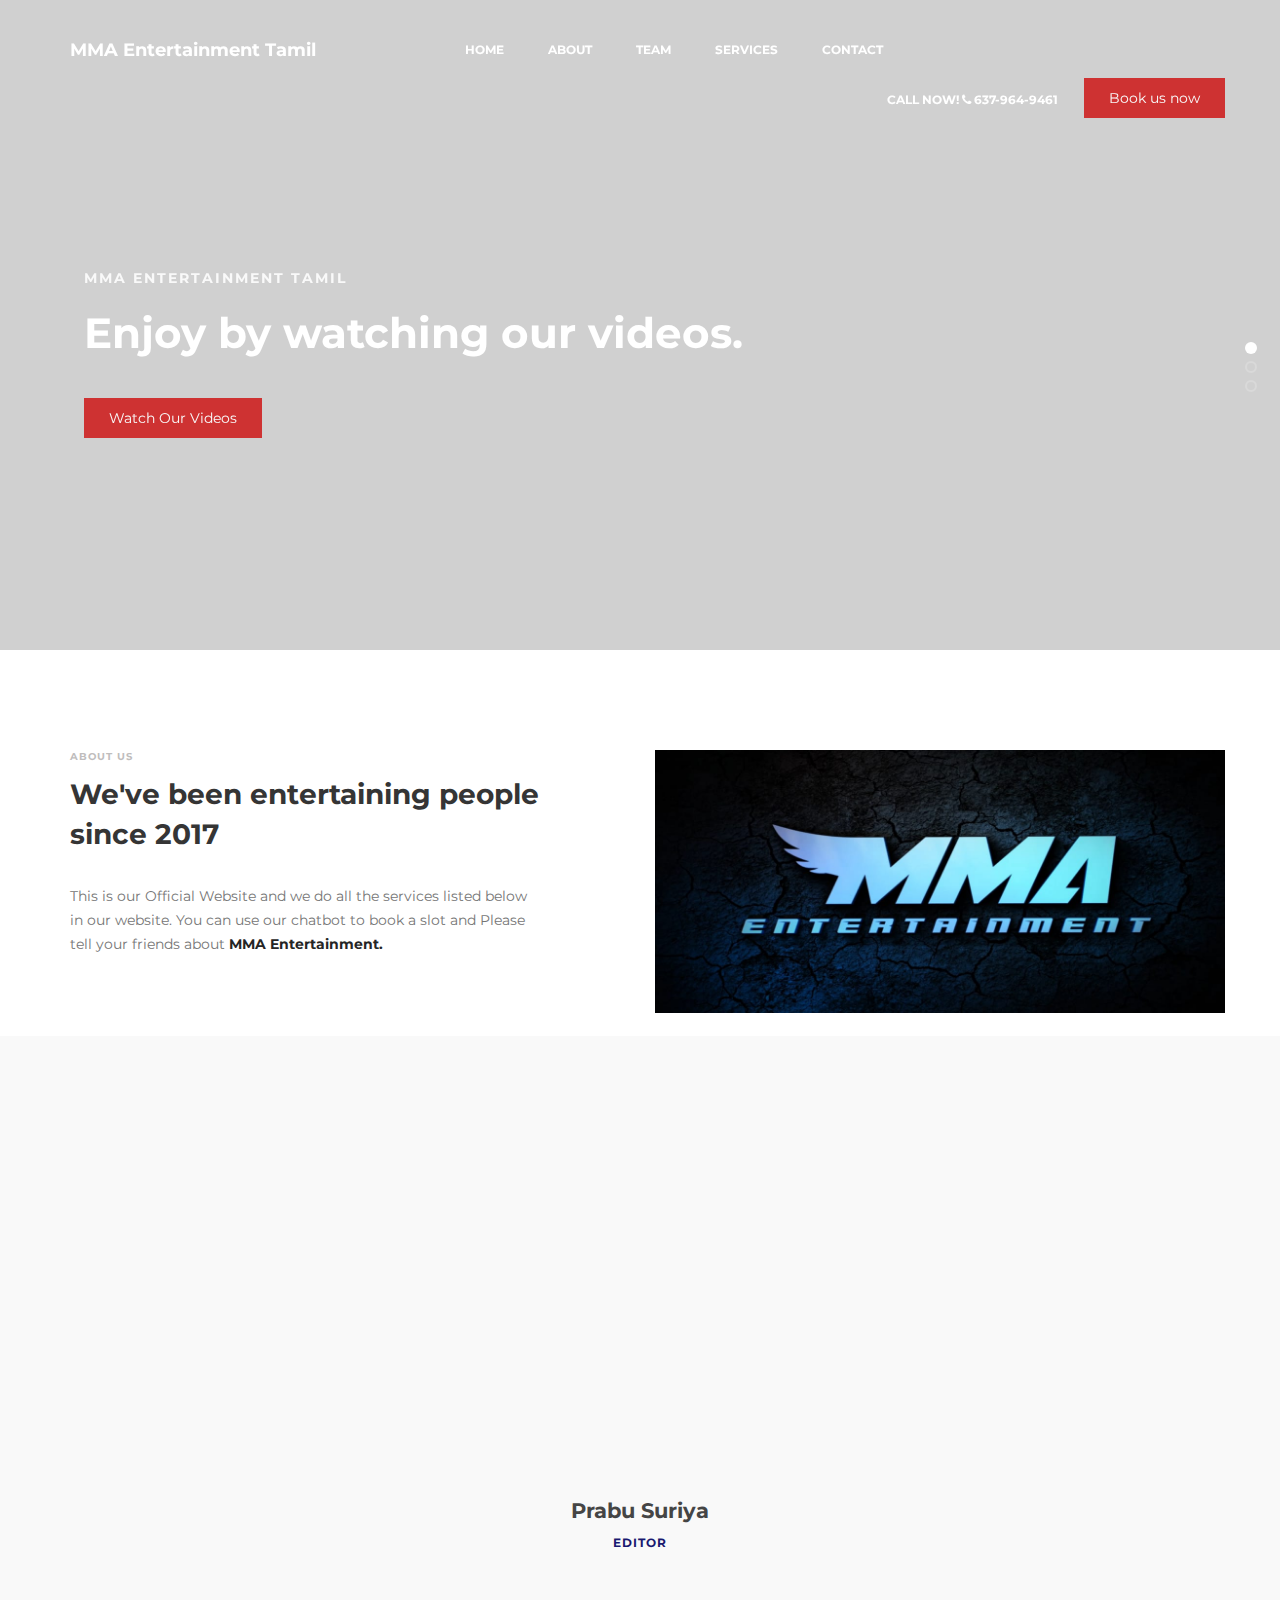
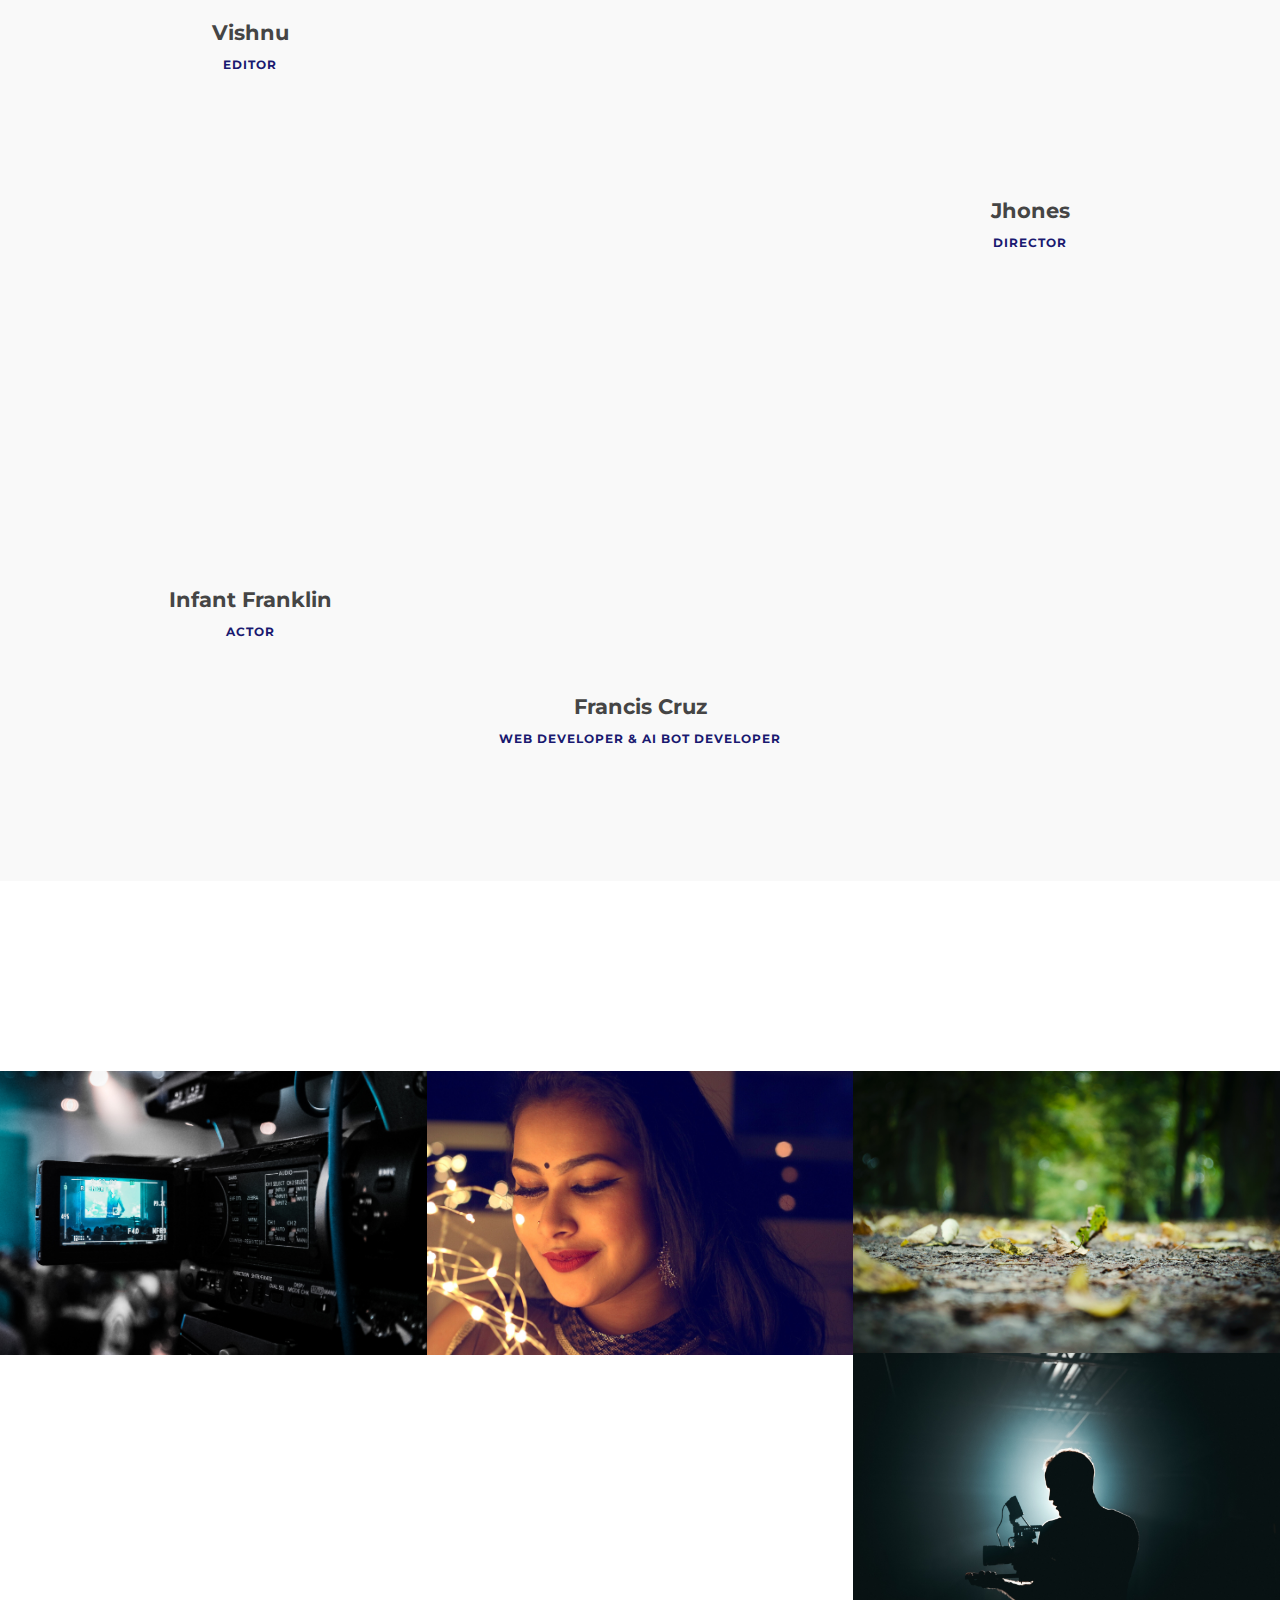
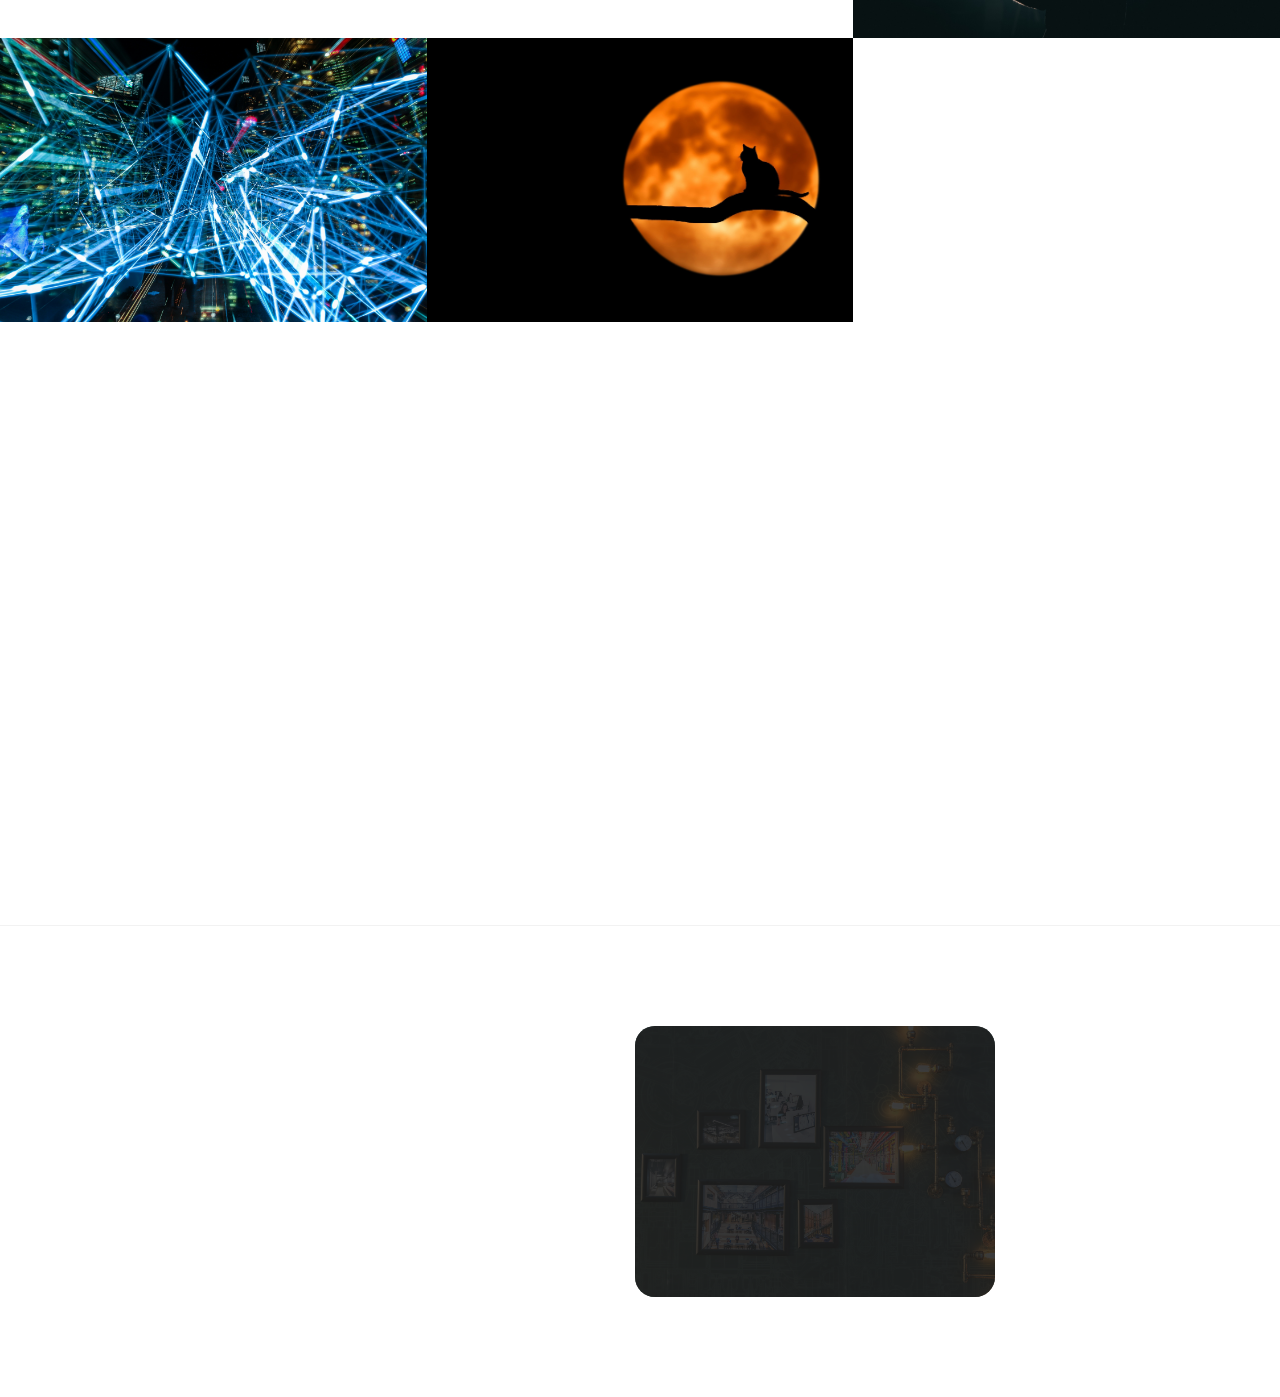
==== index.html @ 6ea84706 "Some changes" ====
<!DOCTYPE html>
<html lang="en">
<head>
     <!-- META CHARSET -->
    <meta charset="UTF-8" />
    <!-- META VIEWPORT -->
    <meta name="viewport" content="width=device-width, initial-scale=1.0" />
    <!-- META EDGE -->
    <meta http-equiv="X-UA-Compatible" content="ie=edge">
    <!-- META THEME -->
    <meta name="theme-color" content="#000000" />
    <!-- TITLE -->
    <title>MMA Entertainment Tamil| MMA Entertainment Tamil Official Website</title>
    <!-- META DESCRIPTION -->
    <meta name="description" content="வாய் விட்டு சிரித்தால் நோய் விட்டு போகும் - Smile out of your mouth.">
    <!-- META AUTHOR -->
    <meta name="author" content="MMA Entertainment">
    <!-- META ROBOTS -->
    <meta name="robots" content="index, nofollow">
    <!-- MANIFEST -->
    <link rel="manifest" href="manifest.json" />
    <link rel = "shortcut icon" type = "image/ico" href = "./images/favicon.ico" />

     <link rel="stylesheet" href="css/bootstrap.min.css">
     <link rel="stylesheet" href="css/font-awesome.min.css">
     <link rel="stylesheet" href="css/animate.css">
     <link rel="stylesheet" href="css/owl.carousel.css">
     <link rel="stylesheet" href="css/owl.theme.default.min.css">
     <link rel="stylesheet" href="css/magnific-popup.css">

     <!-- MAIN CSS -->
     <link rel="stylesheet" href="css/templatemo-style.css">

</head>
<body>

     <!-- PRE LOADER -->
     <section class="preloader">
          <div class="spinner">

               <span class="spinner-rotate"></span>
               
          </div>
     </section>


     <!-- MENU -->
     <section class="navbar custom-navbar navbar-fixed-top" role="navigation">
          <div class="container">

               <div class="navbar-header">
                    <button class="navbar-toggle" data-toggle="collapse" data-target=".navbar-collapse">
                         <span class="icon icon-bar"></span>
                         <span class="icon icon-bar"></span>
                         <span class="icon icon-bar"></span>
                    </button>

                    <!-- lOGO TEXT HERE -->
                    <a href="index.html" class="navbar-brand">MMA Entertainment Tamil</a>
               </div>

               <!-- MENU LINKS -->
               <div class="collapse navbar-collapse">
                    <ul class="nav navbar-nav navbar-nav-first">
                         <li><a href="#home" class="smoothScroll">Home</a></li>
                         <li><a href="#about" class="smoothScroll">About</a></li>
                         <li><a href="#team" class="smoothScroll">Team</a></li>
                         <li><a href="#menu" class="smoothScroll">Services</a></li>
                         <li><a href="#contact" class="smoothScroll">Contact</a></li>
                    </ul>

                    <ul class="nav navbar-nav navbar-right">
                         <li><a href="tel:6379649461">Call Now! <i class="fa fa-phone"></i> 637-964-9461</a></li>
                         <a href="#footer" class="section-btn">Book us now</a>
                    </ul>
               </div>

          </div>
     </section>


     <!-- HOME -->
     <section id="home" class="slider" data-stellar-background-ratio="0.5">
          <div class="row">

                    <div class="owl-carousel owl-theme">
                         <div class="item item-first">
                              <div class="caption">
                                   <div class="container">
                                        <div class="col-md-8 col-sm-12">
                                             <h3>MMA Entertainment Tamil </h3>
                                             <h1>Enjoy by watching our videos.</h1>
                                             <a href="#menu" class="section-btn btn btn-default smoothScroll">Watch Our Videos</a>
                                        </div>
                                   </div>
                              </div>
                         </div>

                         <div class="item item-second">
                              <div class="caption">
                                   <div class="container">
                                        <div class="col-md-8 col-sm-12">
                                             <h3>MMA Entertainment Tamil</h3>
                                             <h1>Our mission is to provide an unforgettable experience</h1>
                                             <a href="#team" class="section-btn btn btn-default smoothScroll">Meet our Team</a>
                                        </div>
                                   </div>
                              </div>
                         </div>

                         <div class="item item-third">
                              <div class="caption">
                                   <div class="container">
                                        <div class="col-md-8 col-sm-12">
                                             <h3>MMA Entertainment Tamil</h3>
                                             <h1>Book us with our chatbot.</h1>
                                             <a href="#contact" class="section-btn btn btn-default smoothScroll">Contact Us</a>
                                        </div>
                                   </div>
                              </div>
                         </div>
                    </div>

          </div>
     </section>

     <!-- ABOUT -->
     <section id="about" data-stellar-background-ratio="0.5">
          <div class="container">
               <div class="row">

                    <div class="col-md-6 col-sm-12">
                         <div class="about-info">
                              <div class="section-title wow fadeInUp" data-wow-delay="0.2s">
                                   <h4>About US</h4>
                                   <h2>We've been entertaining people since 2017</h2>
                              </div>

                              <div class="wow fadeInUp" data-wow-delay="0.4s">
                                   <p>This is our Official Website and we do all the services listed below in our website. You can use our chatbot to book a slot and Please tell your friends about <a href="https://www.youtube.com/c/MMAEntertainment" target="_blank"><b>MMA Entertainment.</b></a></p>
                              </div>
                         </div>
                    </div>

                    <div class="col-md-6 col-sm-12">
                         <div class="wow fadeInUp about-image" data-wow-delay="0.6s">
                              <img src="images/about-image.jpg" class="img-responsive" alt="MMA Entertainment Tamil">
                         </div>
                    </div>
                    
               </div>
          </div>
     </section>


     <!-- TEAM -->
     <section id="team" data-stellar-background-ratio="0.5">
          <div class="container">
               <div class="row">

                    <div class="col-md-12 col-sm-12">
                         <div class="section-title wow fadeInUp" data-wow-delay="0.1s">
                              <h2>Meet our Team</h2>
                              <!-- <h4>They are nice &amp; friendly</h4> -->
                         </div>
                    </div>

                    <div class="col-md-4 col-sm-4">
                         <div class="team-thumb wow fadeInUp" data-wow-delay="0.2s">
                              <img src="images/team-image1.png" class="img-responsive" alt="">
                                   <div class="team-hover">
                                        <div class="team-item">
                                             <h4>Editor</h4> 
                                             <ul class="social-icon">
                                                  <li><a href="https://www.instagram.com/jesh143forever/" target="_blank" class="fa fa-instagram"></a></li>
                                                  <li><a href="https://twitter.com/mma_ent_tamil" target="_blank" class="fa fa-twitter"></a></li>
                                                  <li><a href="#" class="fa fa-envelope-o"></a></li>
                                             </ul>
                                        </div>
                                   </div>
                         </div>
                         <div class="team-info">
                              <h3>Vishnu</h3>
                              <p>Editor</p>
                         </div>
                    </div>

                    <div class="col-md-4 col-sm-4">
                         <div class="team-thumb wow fadeInUp" data-wow-delay="0.4s">
                              <img src="images/team-image2.jpg" class="img-responsive" alt="">
                                   <div class="team-hover">
                                        <div class="team-item">
                                             <h4>Editor</h4>
                                             <ul class="social-icon">
                                                  <li><a href="https://www.instagram.com/prabu_suriya_/" target="_blank" class="fa fa-instagram"></a></li>
                                                  <li><a href="https://twitter.com/mma_ent_tamil" target="_blank" class="fa fa-twitter"></a></li>
                                                  <li><a href="mailto: maatunmaranaadi78@gmail.com" target="_blank" class="fa fa-envelope-o"></a></li>
                                             </ul>
                                        </div>
                                   </div>
                         </div>
                         <div class="team-info">
                              <h3>Prabu Suriya</h3>
                              <p>Editor</p>
                         </div>
                    </div>

                    <div class="col-md-4 col-sm-4">
                         <div class="team-thumb wow fadeInUp" data-wow-delay="0.6s">
                              <img src="images/team-image3.jpg" class="img-responsive" alt="">
                                   <div class="team-hover">
                                        <div class="team-item">
                                             <h4>Director</h4>
                                             <ul class="social-icon">
                                                  <li><a href="https://www.instagram.com/jhones_mma/" target="_blank" class="fa fa-instagram"></a></li>
                                                  <li><a href="https://twitter.com/mma_ent_tamil" target="_blank" class="fa fa-twitter"></a></li>
                                                  <li><a href="#" class="fa fa-envelope-o"></a></li>
                                             </ul>
                                        </div>
                                   </div>
                         </div>
                         <div class="team-info">
                              <h3>Jhones</h3>
                              <p>Director</p>
                         </div>
                    </div>

                    <div class="col-md-4 col-sm-4">
                         <div class="team-thumb wow fadeInUp" data-wow-delay="0.6s">
                              <img src="images/team-image4.jpg" class="img-responsive" alt="">
                                   <div class="team-hover">
                                        <div class="team-item">
                                             <h4>Actor</h4>
                                             <ul class="social-icon">
                                                  <li><a href="https://www.instagram.com/infantfranklin888/" target="_blank" class="fa fa-instagram"></a></li>
                                                  <li><a href="https://twitter.com/mma_ent_tamil" target="_blank" class="fa fa-twitter"></a></li>
                                                  <li><a href="#" class="fa fa-envelope-o"></a></li>
                                             </ul>
                                        </div>
                                   </div>
                         </div>
                         <div class="team-info">
                              <h3>Infant Franklin</h3>
                              <p>Actor</p>
                         </div>
                    </div>
                    
                    <div class="col-md-4 col-sm-4">
                         <div class="team-thumb wow fadeInUp" data-wow-delay="0.6s">
                              <img src="images/team-image5.jpg" class="img-responsive" alt="">
                                   <div class="team-hover">
                                        <div class="team-item">
                                             <h4>Web Developer &amp; AI Bot Developer</h4>
                                             <ul class="social-icon">
                                                  <li><a href="https://www.instagram.com/its_me_ajf013/" target="_blank" class="fa fa-instagram"></a></li>
                                                  <li><a href="https://twitter.com/Itsme_Ajf013" target="_blank" class="fa fa-twitter"></a></li>
                                                  <li><a href="mailto: cruzmma2021@gmail.com" target="_blank" class="fa fa-envelope-o"></a></li>
                                                  <li><a href="https://www.linkedin.com/in/ajf013-francis-cruz" target="_blank" class="fa fa-linkedin-square"></a></li>
                                                  <li><a href="https://github.com/ajf013" target="_blank" class="fa fa-github"></a></li>
                                                  <li><a href="https://franciscruz.netlify.app/" target="_blank" class="fa fa-google"></a></li>
                                             </ul>
                                        </div>
                                   </div>
                         </div>
                         <div class="team-info">
                              <h3>Francis Cruz</h3>
                              <p>Web Developer &amp; AI Bot Developer</p>
                         </div>
                    </div>
                    
               </div>
          </div>
     </section>


     <!-- MENU-->
     <section id="menu" data-stellar-background-ratio="0.5">
          <div class="container">
               <div class="row">

                    <div class="col-md-12 col-sm-12">
                         <div class="section-title wow fadeInUp" data-wow-delay="0.1s">
                              <h2>Our Services</h2>
                              <!-- <h4>Tea Time &amp; Dining</h4> -->
                         </div>
                    </div>

                    <div class="col-md-4 col-sm-6">
                         <!-- MENU THUMB -->
                         <div class="menu-thumb">
                              <a href="images/menu-image1.jpg" class="image-popup" title="Event Shoot">
                                   <img src="images/menu-image1.jpg" class="img-responsive" alt="Event Shoot">

                                   <div class="menu-info">
                                        <div class="menu-item">
                                             <h3>Event Shoot</h3>
                                             <!-- <p>Tomato / Eggs / Sausage</p> -->
                                        </div>
                                        <!-- <div class="menu-price">
                                             <span>$25</span>
                                        </div> -->
                                   </div>
                              </a>
                         </div>
                    </div>

                    <div class="col-md-4 col-sm-6">
                         <!-- MENU THUMB -->
                         <div class="menu-thumb">
                              <a href="images/menu-image2.jpg" class="image-popup" title="AD Shoot">
                                   <img src="images/menu-image2.jpg" class="img-responsive" alt="AD Shoot">

                                   <div class="menu-info">
                                        <div class="menu-item">
                                             <h3>AD Shoot</h3>
                                  <!-- <p>Tomato / Eggs / Sausage</p> -->
                                        </div>
                                        <!-- <div class="menu-price">
                                             <span>$18</span>
                                        </div> -->
                                   </div>
                              </a>
                         </div>
                    </div>

                    <div class="col-md-4 col-sm-6">
                         <!-- MENU THUMB -->
                         <div class="menu-thumb">
                              <a href="images/menu-image3.jpg" class="image-popup" title="Photography">
                                   <img src="images/menu-image3.jpg" class="img-responsive" alt="Photography">

                                   <div class="menu-info">
                                        <div class="menu-item">
                                             <h3>Photography</h3>
                                  <!-- <p>Tomato / Eggs / Sausage</p> -->
                                        </div>
                                        <!-- <div class="menu-price">
                                             <span>$34</span>
                                        </div> -->
                                   </div>
                              </a>
                         </div>
                    </div>

                    <div class="col-md-4 col-sm-6">
                         <!-- MENU THUMB -->
                         <div class="menu-thumb">
                              <a href="images/menu-image4.jpg" class="image-popup" title="Editing">
                                   <img src="images/menu-image4.jpg" class="img-responsive" alt="Editing">

                                   <div class="menu-info">
                                        <div class="menu-item">
                                             <h3>Editing</h3>    
                                  <!-- <p>Tomato / Eggs / Sausage</p> -->
                                        </div>
                                        <!-- <div class="menu-price">
                                             <span>$28</span>
                                        </div> -->
                                   </div>
                              </a>
                         </div>
                    </div>

                    <div class="col-md-4 col-sm-6">
                         <!-- MENU THUMB -->
                         <div class="menu-thumb">
                              <a href="images/menu-image5.jpg" class="image-popup" title="VFX">
                                   <img src="images/menu-image5.jpg" class="img-responsive" alt="VFX">

                                   <div class="menu-info">
                                        <div class="menu-item">
                                             <h3>VFX</h3>
                                             <!-- <p>Tomato / Eggs / Sausage</p> -->
                                        </div>
                                        <!-- <div class="menu-price">
                                             <span>$46</span>
                                        </div> -->
                                   </div>
                              </a>
                         </div>
                    </div>

                    <div class="col-md-4 col-sm-6">
                         <!-- MENU THUMB -->
                         <div class="menu-thumb">
                              <a href="images/menu-image6.jpg" class="image-popup" title="Animation (2D & 3D)">
                                   <img src="images/menu-image6.jpg" class="img-responsive" alt="Animation (2D & 3D)">

                                   <div class="menu-info">
                                        <div class="menu-item">
                                             <h3>Animation (2D & 3D)</h3> 
                                             <!-- <p>Tomato / Eggs / Sausage</p> -->
                                        </div>
                                        <!-- <div class="menu-price">
                                             <span>$30</span>
                                        </div> -->
                                   </div>
                              </a>
                         </div>
                    </div>


               </div>
          </div>
     </section>


     <!-- TESTIMONIAL -->
     <!-- <section id="testimonial" data-stellar-background-ratio="0.5">
          <div class="overlay"></div>
          <div class="container">
               <div class="row">

                    <div class="col-md-12 col-sm-12">
                         <div class="section-title wow fadeInUp" data-wow-delay="0.1s">
                              <h2>Testimonials</h2>
                         </div>
                    </div>  

                    <div class="col-md-offset-2 col-md-8 col-sm-12">
                         <div class="owl-carousel owl-theme">
                              <div class="item">
                                   <p>Integer posuere erat a ante venenatis dapibus posuere velit aliquet. Maecenas faucibus mollis interdum ullamcorper nulla non.</p>
                                        <div class="tst-author">
                                             <h4>Digital Carlson</h4>
                                             <span>Pharetra quam sit amet</span>
                                        </div>
                              </div>

                              <div class="item">
                                   <p>Pellentesque habitant morbi tristique senectus et netus et malesuada fames ac turpis egestas. Sed vestibulum orci quam.</p>
                                        <div class="tst-author">
                                             <h4>Johnny Stephen</h4>
                                             <span>Magna nisi porta ligula</span>
                                        </div>
                              </div>

                              <div class="item">
                                   <p>Vivamus aliquet felis eu diam ultricies congue. Morbi porta lorem nec consectetur porta quis dui elit habitant morbi.</p>
                                        <div class="tst-author">
                                             <h4>Jessie White</h4>
                                             <span>Vitae lacinia augue urna quis</span>
                                        </div>
                              </div>

                         </div>
                    </div>

               </div>
          </div>
     </section>   -->


     <!-- CONTACT -->
     <section id="contact" data-stellar-background-ratio="0.5">
          <div class="container">
               <div class="row">
	<!-- How to change your own map point
            1. Go to Google Maps
            2. Click on your location point
            3. Click "Share" and choose "Embed map" tab
            4. Copy only URL and paste it within the src="" field below
	-->
                    <div class="wow fadeInUp col-md-6 col-sm-12" data-wow-delay="0.4s">
                         <div id="google-map">
                              <iframe src="https://www.google.com/maps/embed?pb=!1m18!1m12!1m3!1d3914.2219300971037!2d76.95575131418548!3d11.171197254838875!2m3!1f0!2f0!3f0!3m2!1i1024!2i768!4f13.1!3m3!1m2!1s0x3ba8f1aa79665c83%3A0x77061c562d8367d8!2sMMA%20Entertainment%20Tamil!5e0!3m2!1sen!2sin!4v1621057404945!5m2!1sen!2sin" width="600" height="450" style="border:0;" allowfullscreen="" loading="lazy"></iframe>
                         </div>
                    </div>    

                    <div class="col-md-6 col-sm-12">

                         <div class="col-md-12 col-sm-12">
                              <div class="section-title wow fadeInUp" data-wow-delay="0.1s">
                                   <h2>Contact Us</h2>
                              </div>
                         </div>

                         <!-- CONTACT FORM -->
                         <form action="https://submit-form.com/WLGhs0XL" target="_blank" method="post" class="wow fadeInUp" id="contact-form" role="form" data-wow-delay="0.8s">

                              <!-- IF MAIL SENT SUCCESSFUL  // connect this with custom JS -->
                              <h6 class="text-success">Your message has been sent successfully.</h6>
                              
                              <!-- IF MAIL NOT SENT -->
                              <h6 class="text-danger">E-mail must be valid and message must be longer than 1 character.</h6>

                              <div class="col-md-6 col-sm-6">
                                   <input type="text" class="form-control" id="cf-name" name="name" placeholder="Full name">
                              </div>

                              <div class="col-md-6 col-sm-6">
                                   <input type="email" class="form-control" id="cf-email" name="email" placeholder="Email address">
                              </div>

                              <div class="col-md-12 col-sm-12">
                                   <input type="text" class="form-control" id="cf-subject" name="subject" placeholder="Subject">

                                   <textarea class="form-control" rows="6" id="cf-message" name="message" placeholder="Tell about your feedback"></textarea>

                                   <button type="submit" class="form-control" id="cf-submit" name="submit">Send Message</button>
                              </div>
                         </form>
                    </div>

               </div>
          </div>
     </section>          


     <!-- FOOTER -->
     <footer id="footer" data-stellar-background-ratio="0.5">
          <div class="container">
               <div class="row">

                    <div class="col-md-3 col-sm-8">
                         <div class="footer-info">
                              <div class="section-title">
                                   <h2 class="wow fadeInUp" data-wow-delay="0.2s">Find us</h2>
                              </div>
                              <address class="wow fadeInUp" data-wow-delay="0.4s">
                                   <p>MMA Studio,<br> Veerapandi Pirivu, <br>Coimbatore-19, <br>Tamil Nadu</p>
                              </address>
                         </div>
                    </div>

                    <div class="col-md-3 col-sm-8">
                         <div class="footer-info">
                              <div class="section-title">
                                   <h2 class="wow fadeInUp" data-wow-delay="0.2s"></h2>
                              </div>
                              <address class="wow fadeInUp" data-wow-delay="0.4s">
                                   <p>Phone: 8072926158 | 9524154649</p>
                                   <p>Email:<a href="mailto:maatunamaranaadi78@gmail.com">MMA Entertainment Tamil</a></p>
                              </address>
                         </div>
                    </div>

                    <div class="col-md-4 col-sm-8">
                         <div class="footer-info footer-open-hour">
                              <div class="section-title">
                                   <h2 class="wow fadeInUp" data-wow-delay="0.2s">Open Hours</h2>
                              </div>
                              <div class="wow fadeInUp" data-wow-delay="0.4s">
                                   <p>Sunday: Closed</p>
                                   <div>
                                        <strong>Monday to Friday</strong>
                                        <p>9:00 AM - 5:30 PM</p>
                                   </div>
                                   <div>
                                        <strong>Saturday</strong>
                                        <p>10:00 AM - 5:00 PM</p>
                                   </div>
                              </div>
                         </div>
                    </div>

                    <div class="col-md-2 col-sm-4">
                         <ul class="wow fadeInUp social-icon" data-wow-delay="0.4s">
                              <li><a href="https://www.instagram.com/mma_entertainment_tamil/" target="_blank" class="fa fa-instagram"></a></li>
                              <li><a href="https://twitter.com/mma_ent_tamil" target="_blank" class="fa fa-twitter"></a></li>
                              <li><a href="mailto: maatunamaranaadi78@gmail.com" target="_blank" class="fa fa-envelope-o"></a></li>
                         </ul>

                         <div class="wow fadeInUp copyright-text" data-wow-delay="0.8s"> 
                              <p><br>Copyright &copy; 2021 <br>MMA Entertainment Tamil 
                              
                              <!-- <br><br>Design: <a rel="nofollow" href="http://templatemo.com" target="_parent">TemplateMo</a></p> -->
                         </div>
                    </div>
                    
               </div>
          </div>
     </footer>


     <!-- SCRIPTS -->
     <script src="js/jquery.js"></script>
     <script src="js/bootstrap.min.js"></script>
     <script src="js/jquery.stellar.min.js"></script>
     <script src="js/wow.min.js"></script>
     <script src="js/owl.carousel.min.js"></script>
     <script src="js/jquery.magnific-popup.min.js"></script>
     <script src="js/smoothscroll.js"></script>
     <script src="js/custom.js"></script>
     
     
     <script>(function(w, d) { w.CollectId = "607fb729b9c6e14b50d6be73"; var h = d.head || d.getElementsByTagName("head")[0]; var s = d.createElement("script"); s.setAttribute("type", "text/javascript"); s.async=true; s.setAttribute("src", "https://collectcdn.com/launcher.js"); h.appendChild(s); })(window, document);</script>
</body>
</html>
---- css/templatemo-style.css ----
@import url('https://fonts.googleapis.com/css?family=Montserrat:400,700');

  body {
    background: #ffffff;
    font-family: 'Montserrat', sans-serif;
    overflow-x: hidden;
  }



  /*---------------------------------------
     TYPOGRAPHY              
  -----------------------------------------*/

  h1,h2,h3,h4,h5,h6 {
    font-weight: bold;
    line-height: inherit;
  }

  h1 {
    color: #252525;
    font-size: 3em;
    line-height: 50px;
  }

  h2 {
    color: #353535;
    font-size: 2em;
    padding-bottom: 10px;
  }

  h3 {
    font-size: 1.5em;
    margin-bottom: 0;
  }

  h3,
  h3 a {
    color: #454545;
  }

  p {
    color: #757575;
    font-size: 14px;
    font-weight: normal;
    line-height: 24px;
  }



  /*---------------------------------------
     GENERAL               
  -----------------------------------------*/

  html{
    -webkit-font-smoothing: antialiased;
  }

  a {
    color: #252525;
    -webkit-transition: 0.5s;
    transition: 0.5s;
    text-decoration: none !important;
  }

  a:hover, a:active, a:focus {
    color: #ce3232;
    outline: none;
  }

  ::-webkit-scrollbar{
    width: 4px;
    height: 3px;
  }

  ::-webkit-scrollbar-thumb {
    cursor: pointer;
    background: #000000;
  }

  .section-title {
    padding-bottom: 40px;
  }

  .section-title h2 {
    margin: 0;
  }

  .section-title h4 {
    color: #bfbdbd;
    font-size: 10px;
    letter-spacing: 1px;
    text-transform: uppercase;
    margin-top: 0;
  }

  .overlay {
    background: rgba(0,0,0,0.5);
    position: absolute;
    top: 0;
    right: 0;
    bottom: 0;
    left: 0;
    width: 100%;
    height: 100%;
  }

  section {
    position: relative;
    padding: 100px 0;
  }

  #team, 
  #menu,
  #testimonial {
    text-align: center;
  }

  .about-image img,
  .team-thumb img {
    width: 100%;
  }
  
  #google-map iframe {
    border: 0;
    width: 100%;
    height: 390px;
  }



  /*---------------------------------------
     BUTTONS               
  -----------------------------------------*/

  .section-btn {
    background: #ce3232;
    border-radius: 0;
    border: 0;
    color: #f9f9f9;
    font-size: inherit;
    font-weight: normal;
    padding: 10px 25px;
    transition: 0.5s 0.2s;
  }



  /*---------------------------------------
       PRE LOADER              
  -----------------------------------------*/

  .preloader {
    position: fixed;
    top: 0;
    left: 0;
    width: 100%;
    height: 100%;
    z-index: 99999;
    display: flex;
    flex-flow: row nowrap;
    justify-content: center;
    align-items: center;
    background: none repeat scroll 0 0 #ffffff;
  }

  .spinner {
    border: 1px solid transparent;
    border-radius: 3px;
    position: relative;
  }

  .spinner:before {
    content: '';
    box-sizing: border-box;
    position: absolute;
    top: 50%;
    left: 50%;
    width: 45px;
    height: 45px;
    margin-top: -10px;
    margin-left: -10px;
    border-radius: 50%;
    border: 1px solid #575757;
    border-top-color: #ffffff;
    animation: spinner .9s linear infinite;
  }

  @-webkit-@keyframes spinner {
    to {transform: rotate(360deg);}
  }

  @keyframes spinner {
    to {transform: rotate(360deg);}
  }



  /*---------------------------------------
      MENU              
  -----------------------------------------*/

  .custom-navbar {
    border: none;
    margin-bottom: 0;
    padding: 25px 0;
  }

  .custom-navbar .navbar-brand {
    color: #ffffff;
    font-size: 18px;
    font-weight: bold;
  }

  .custom-navbar .navbar-brand span {
    color: #ce3232;
  }

  .top-nav-collapse {
    background: #ffffff;
  }

  .custom-navbar .navbar-nav.navbar-nav-first {
    margin-left: 8em;
  }

  .custom-navbar .navbar-nav.navbar-right li a {
    padding-right: 12px;
    padding-left: 12px;
  }

  .custom-navbar .navbar-nav.navbar-right .section-btn {
    display: inline-block;
    margin: 0.2em 0 0 1em;
  }

  .custom-navbar .navbar-nav.navbar-right .section-btn:hover {
    background: #292929;
    color: #ffffff;
  }

  .custom-navbar .navbar-nav.navbar-right .section-btn:focus {
    color: #ffffff;
  }

  .custom-navbar .navbar-nav.navbar-right .section-btn a {
    padding: 10px 25px;
  }

  .custom-navbar .nav .section-btn a:hover {
    color: #ffffff;
  }

  .custom-navbar .nav li a {
    font-size: 12px;
    font-weight: bold;
    color: #ffffff;
    padding-right: 22px;
    padding-left: 22px;
    text-transform: uppercase;
  }

  .custom-navbar .nav li a:hover {
    background: transparent;
    color: #ce3232;
  }

  .custom-navbar .navbar-nav > li > a:hover,
  .custom-navbar .navbar-nav > li > a:focus {
    background-color: transparent;
  }

  .custom-navbar .nav li.active > a {
    background-color: transparent;
    color: #ce3232;
  }

  .custom-navbar .navbar-toggle {
    border: none;
    padding-top: 10px;
  }

  .custom-navbar .navbar-toggle {
    background-color: transparent;
  }

  .custom-navbar .navbar-toggle .icon-bar {
    background: #252525;
    border-color: transparent;
  }

  @media(min-width:768px) {
    .custom-navbar {
      border-bottom: 0;
      background: 0 0; 
    }

    .custom-navbar.top-nav-collapse {
      background: #ffffff;
      -webkit-box-shadow: 0 1px 30px rgba(0, 0, 0, 0.1);
      -moz-box-shadow: 0 1px 30px rgba(0, 0, 0, 0.1);
      box-shadow: 0 1px 30px rgba(0, 0, 0, 0.1);
      padding: 12px 0;
    }

    .top-nav-collapse .navbar-brand {
      color: #454545;
    }

    .top-nav-collapse .nav li a {
      color: #575757;
    }

    .top-nav-collapse .nav .section-btn a {
      color: #ffffff;
    }
  }



  /*---------------------------------------
      HOME              
  -----------------------------------------*/

  #home {
    padding: 0;
  }

  #home h1 {
    color: #ffffff;
    padding-bottom: 30px;
  }

  #home h3 {
    color: #f9f9f9;
    font-size: 14px;
    line-height: inherit;
    letter-spacing: 2px;
    text-transform: uppercase;
    margin: 0;
  }

  @media (min-width: 768px) {
    .slider .col-md-8 {
      padding-left: 0;
    }
  }

  .slider .owl-dots {
    position: absolute;
    top: 50%;
    right: 2em;
    justify-content: center;
  }

  .owl-theme .owl-dots .owl-dot {
    display: block;
  }

  .owl-theme .owl-dots .owl-dot span {
    width: 12px;
    height: 12px;
    margin: 7px 10px;
    border: 2px solid #d9d9d9;
    background: transparent;
    display: block;
    -webkit-backface-visibility: visible;
    transition: opacity 200ms ease;
    border-radius: 30px;
  }

  .owl-theme .owl-dots .owl-dot.active span, .owl-theme .owl-dots .owl-dot:hover span {
    background-color: #ffffff;
    border-color: transparent;
  }

  .slider .caption {
    display: flex;
    justify-content: center;
    flex-direction: column;
    text-align: left;
    background-color: rgba(20,20,20,0.2);
    height: 100%;
    color: #fff;
    cursor: e-resize;
    padding: 4em 0 0 2em;
  }

  .slider .item {
    background-position: inherit;
    background-repeat: no-repeat;
    background-attachment: local;
    background-size: cover;
    height: 650px;
  }

  .slider .item-first {
    background-image: url(../images/slider-image1.jpg);
  }

  .slider .item-second {
    background-image: url(../images/slider-image2.jpg);
  }

  .slider .item-third {
    background-image: url(../images/slider-image3.jpg);
  }

  .slider .item-second .section-btn {
    background: #292929;
  }

  .slider .item-second .section-btn:hover {
    background: #ffffff;
  }

  .slider .item-third .section-btn {
    background: transparent;
    border: 1px solid #ffffff;
  }

  .slider .item-third .section-btn:hover,
  .slider .item-third .section-btn:focus {
    background: #ce3232;
    border-color: transparent;
    color: #ffffff;
  }



  /*---------------------------------------
      ABOUT              
  -----------------------------------------*/

  #about {
    padding-bottom: 0;
  }

  .about-info {
    padding: 0 6em 5em 0;
  }

  .about-info .section-title {
    padding-bottom: 20px;
  }

  .about-image {
    position: absolute;
  }



  /*---------------------------------------
      TEAM              
  -----------------------------------------*/

  #team {
    background: #f9f9f9;
  }

  .team-thumb {
    position: relative;
    overflow: hidden;
    cursor: pointer;
  }

  .team-info {
    padding: 10px 30px 20px 30px;
  }

  .team-thumb .team-hover {
    position: absolute;
    background: #1c1c1c;
    width: 100%;
    height: 100%;
    top: 0;
    right: 0;
    bottom: 0;
    left: 0;
    text-align: center;
    opacity: 0;
    transform: translateY(100%);
    transition: 0.5s 0.2s;
  }

  .team-thumb:hover .team-hover {
    opacity: 0.95;
    transition-delay: 0.3s;
    transform: translateY(0);
  }

  .team-thumb img {
    transition: 0.5s 0.2s;
  }

  .team-thumb:hover img {
    transform: scale(1.2);
  }

  .team-thumb .social-icon li a {
    background: #292929;
    border-radius: 100%;
    width: 50px;
    height: 50px;
    line-height: 50px;
    color: #d9d9d9;
    font-size: 20px;
    margin: 15px 5px 0 5px;
  }

  .team-thumb .team-item {
    position: absolute;
    top: 50%;
    left: 50%;
    -webkit-transform: translate(-50%,-50%);
    -moz-transform: translate(-50%,-50%);
    transform: translate(-50%,-50%);
  }

  .team-item h4 {
    color: #ffffff;
  }

  .team-info p {
    color:midnightblue;
    font-size: 12px;
    font-weight: bold;
    letter-spacing: 1px;
    text-transform: uppercase;
    margin-top: 5px;
  }



  /*---------------------------------------
     MENU              
  -----------------------------------------*/

  #menu {
    padding-bottom: 0;
  }

  #menu .container {
    width: 100%;
  }

  #menu .col-md-4 {
    margin: 0;
    padding: 0;
  }

  .menu-thumb img {
    width: 100%;
    transition: 0.5s;
  }

  .menu-thumb:hover img {
    transform: scale(1.15);
  }

  #menu .menu-thumb {
    overflow: hidden;
    position: relative;
    cursor: pointer;
    width: 100%;
  }

  .menu-thumb .menu-info {
    position: absolute;
    top: 60%;
    left: 0px;
    right: 0px;
    bottom: 0px;
    text-align: left;
    padding: 25px 30px;
    transition: 0.8s 0.3s;
  }

  .menu-info .menu-item {
    float: left;
  }

  .menu-info .menu-price {
    float: right;
  }

  .menu-info .menu-price span {
    font-size: 20px;
    font-weight: bold;
    line-height: normal;
    display: block;
    margin-top: 10px;
  }

  .menu-thumb .menu-info h3,
  .menu-thumb .menu-info p,
  .menu-thumb .menu-info span {
    transform: translateY(100%);
    opacity: 0;
    display: block;
    transition: 0.5s 0.2s;
    color: #ffffff;
    z-index: 2;
    position: relative;
  }

  .menu-thumb .menu-info h3 {
    margin-top: 0;
  }

  .menu-thumb .menu-info p {
    color: #d9d9d9;
    text-transform: uppercase;
    font-size: 10px;
    font-weight: bold;
    letter-spacing: 1px;
  }

  .menu-thumb:hover .menu-info h3,
  .menu-thumb:hover .menu-info p,
  .menu-thumb:hover .menu-info span {
    transform: translateY(0px);
    opacity: 1;
  }

  .menu-thumb:hover .menu-info {
    background: rgba(0,0,0,0.8);
  }



  /*---------------------------------------
      TESTIMONIAL             
  -----------------------------------------*/

    /* #testimonial {
      background: url('../images/testimonial-bg.jpg') center center no-repeat;
      background-size: cover;
    }

    #testimonial .owl-dots {
      position: relative;
      top: 0;
      right: 0;
      justify-content: center;
    }

    #testimonial .owl-theme .owl-dots .owl-dot,
    #testimonial .owl-theme .owl-dots .owl-dot span {
      display: inline-block;
    }

    #testimonial .owl-theme .owl-dots .owl-dot span {
      margin: 20px 5px;
    }

    #testimonial h2 {
      color: #ffffff;
    }

    #testimonial p,
    .tst-author h4,
    .tst-author span {
      display: inline;
    }

    #testimonial p {
      color: #d9d9d9;
      font-size: 20px;
      line-height: 35px;
    }

    .tst-author {
      margin-top: 20px;
    }

    .tst-author h4,
    .tst-author span {
      color: #b2b2b2;
    }

    .tst-author span {
      margin-left: 5px;
    } */



  /*---------------------------------------
      CONTACT             
  -----------------------------------------*/

  #contact .section-title {
    padding-bottom: 0;
  }

  #contact .text-success,
  #contact .text-danger {
    display: none;
  }

  #contact .form-control {
    background: transparent;
    border: 0;
    border-bottom: 1px solid #dddddd;
    border-radius: 0;
    box-shadow: none;
    font-size: 14px;
    font-weight: normal;
    margin-bottom: 15px;
    transition: all ease-in-out 0.4s;
  }

  #contact .form-control:hover,
  #contact .form-control:focus {
    border-bottom-color: #c9c9c9;
  }

  #contact input {
    height: 55px;
  }

  #contact button#cf-submit {
    background: #ce3232;
    border-radius: 0;
    border: 0;
    color: #ffffff;
    font-weight: bold;
    height: 50px;
  }

  #contact button#cf-submit:hover {
    background: #292929;
    color: #ffffff;
  }



  /*---------------------------------------
     FOOTER              
  -----------------------------------------*/

  footer {
    border-top: 1px solid rgba(0,0,0,0.05);
    padding: 120px 0;
    padding-bottom: 80px;
  }

  footer .section-title {
    padding-bottom: 10px;
  }

  footer h2 {
    font-size: 20px;
  }

  footer a,
  footer p {
    color: #909090;
  }

  footer strong {
    color: #d9d9d9;
  }

  footer address p {
    margin-bottom: 0;
  }

  .footer-info,
  footer .social-icon {
    margin-top: 20px;
  }

  .footer-open-hour {
    background: #ce3232;
    background: url('../images/footer-open-hour-bg.jpg') center center no-repeat;
    background-size: cover;
    border-radius: 20px;
    margin-top: 0;
    padding: 40px 0 40px 80px;
    overflow: hidden;
    position: relative;
    z-index: 22;
    right: 20px;
    bottom: 20px;
  }

  .footer-open-hour::after {
    background: rgba(29,29,29,0.85);
    content: "";
    position: absolute;
    top: 0;
    right: 0;
    bottom: 0;
    left: 0;
    width: 100%;
    height: 100%;
    z-index: -2222;
  }

  .footer-open-hour h2 {
    color: #ffffff;
  }

  .footer-open-hour p {
    color: #d9d9d9;
  }

  .footer-open-hour strong {
    color: #f9f9f9;
  }



  /*---------------------------------------
     SOCIAL ICON              
  -----------------------------------------*/

  .social-icon {
    position: relative;
    padding: 0;
    margin: 0;
  }

  .social-icon li {
    display: inline-block;
    list-style: none;
    margin-bottom: 1px;
  }

  .social-icon li a {
    border-radius: 100px;
    color: #ce3232;
    font-size: 15px;
    width: 35px;
    height: 35px;
    line-height: 35px;
    text-decoration: none;
    text-align: center;
    transition: all 0.4s ease-in-out;
    position: relative;
  }

  .social-icon li a:hover {
    background: #ce3232;
    color: #ffffff;
  }



  /*---------------------------------------
     RESPONSIVE STYLES              
  -----------------------------------------*/

  @media screen and (max-width: 1170px) {
    .custom-navbar .navbar-nav.navbar-nav-first {
      margin-left: inherit;
    }
  }


  @media only screen and (max-width: 1200px) {
    .about-info {
      padding-right: 0;
    }

    .about-image {
      position: relative;
    }
  }


  @media only screen and (max-width: 992px) {
    section {
      padding: 60px 0;
    }

    .custom-navbar .section-btn {
      margin-left: 1em;
    }

    .slider .item {
      background-position: center;
    }

    .about-info {
      padding: 0;
    }

    .team-info {
      margin-bottom: 50px;
    }

    #menu .menu-thumb {
      width: 103%;
    }

    #testimonial {
      background-position: 50% 0 !important;
    }

    #google-map,
    .footer-info {
      margin-bottom: 50px;
    }
  }


  @media only screen and (min-width: 768px) and (max-width: 991px) {
    .custom-navbar .nav li a {
      padding-right: 10px;
      padding-left: 10px;
    }
  }

  @media only screen and (max-width: 767px) {
    h1 {
      font-size: 2.5em;
    }

    h1,h2,h3 {
      line-height: normal;
    }

    .custom-navbar {
      background: #ffffff;
      -webkit-box-shadow: 0 1px 30px rgba(0, 0, 0, 0.1);
      -moz-box-shadow: 0 1px 30px rgba(0, 0, 0, 0.1);
      box-shadow: 0 1px 30px rgba(0, 0, 0, 0.1);
      padding: 10px 0;
      text-align: center;
    }

    .custom-navbar .nav li a {
      line-height: normal;
      padding: 10px;
    }

    .custom-navbar .navbar-brand,
    .top-nav-collapse .navbar-brand {
      color: #252525;
      font-weight: 600;
    }

    .custom-navbar .nav li a,
    .top-nav-collapse .nav li a {
      color: #575757;
    }

    .custom-navbar .navbar-nav.navbar-right li {
      display: inline-block;
    }

    .custom-navbar .navbar-nav.navbar-right .section-btn {
      display: block !important;
      width: 50%;
      margin: 10px auto 10px auto;
      padding: 10px;
    }

    .custom-navbar .section-btn a {
      color: #ffffff !important;
    }

    .slider .caption {
      padding: 0;
    }

    .menu-thumb .menu-info {
      top: 80%;
    }

    footer {
      padding: 60px 0;
      padding-bottom: 60px;
    }

    .footer-open-hour {
      right: 0;
      bottom: 0;
      margin-top: 30px;
    }
  }


  @media only screen and (max-width: 580px) {
    h1 {
      font-size: 2.1em;
    }

    h2 {
      font-size: 1.8em;
    }

    .menu-thumb .menu-info {
      top: 30%;
    }
  }
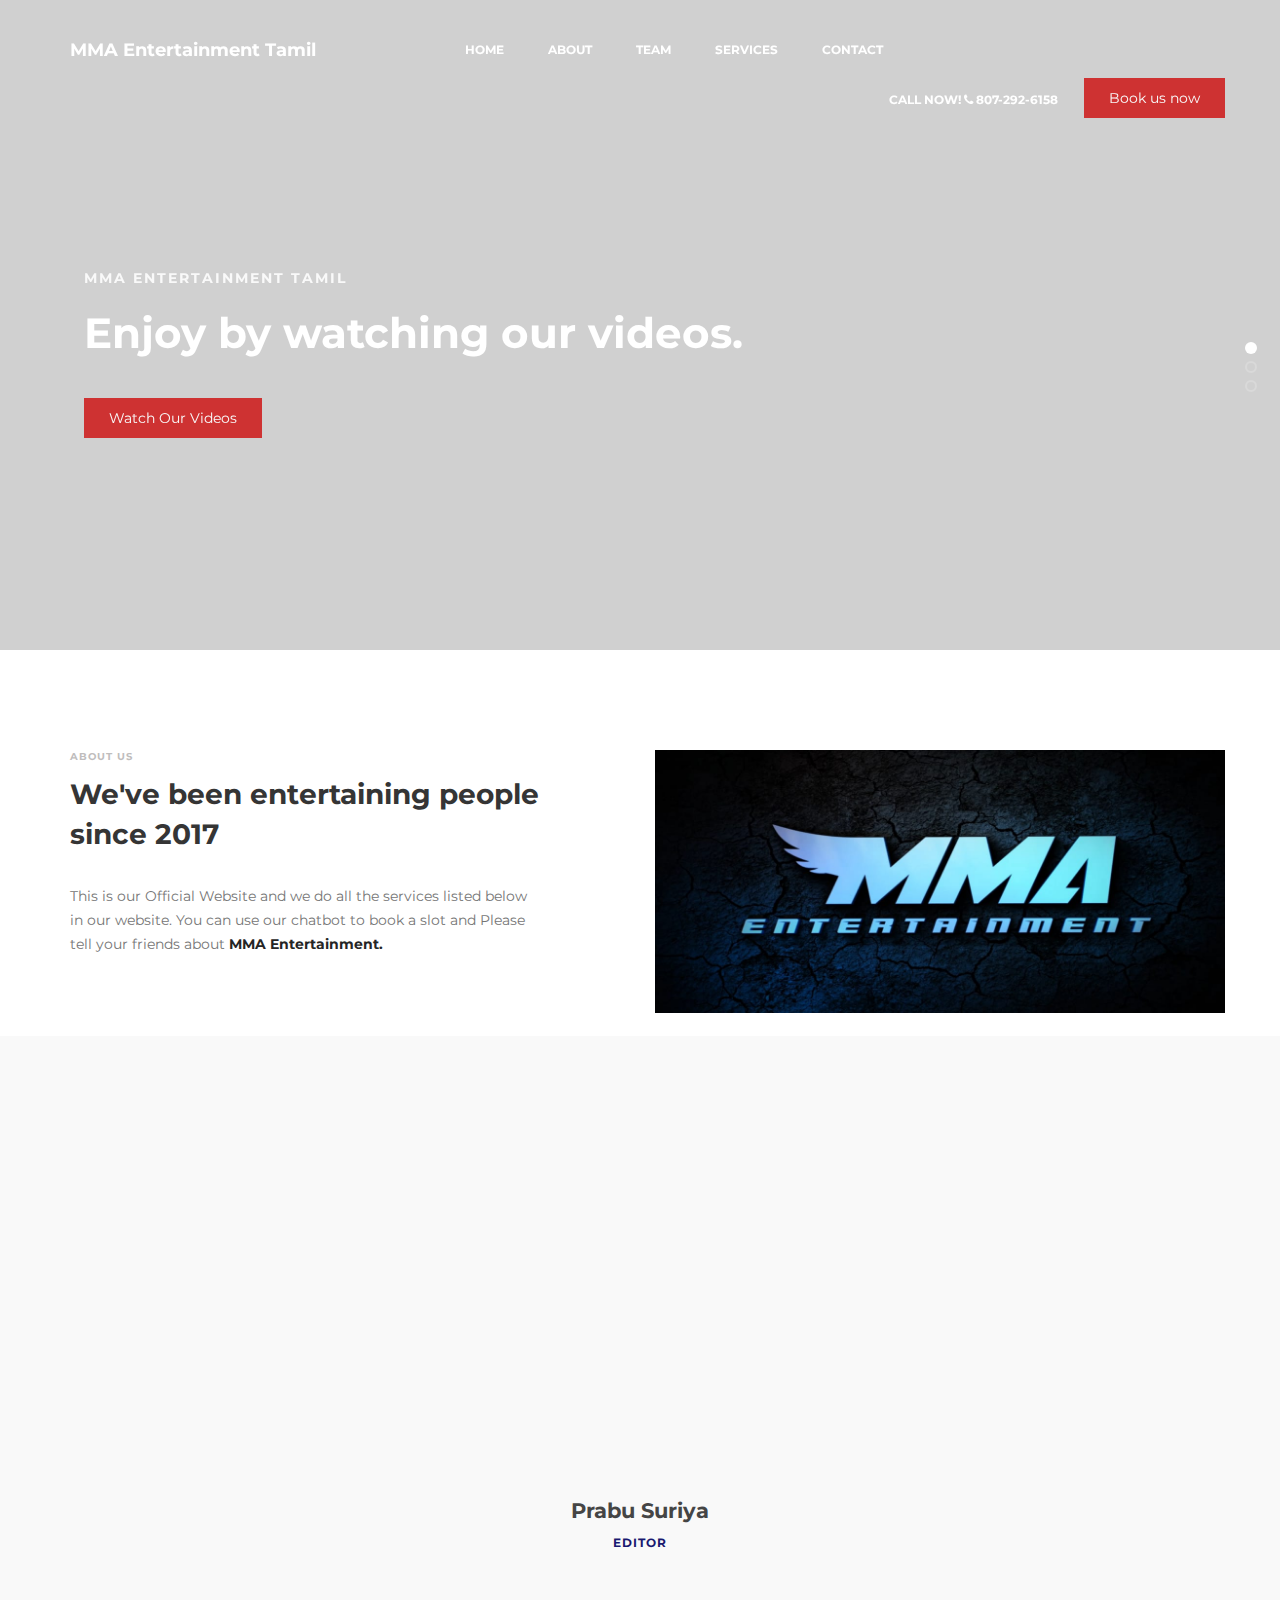
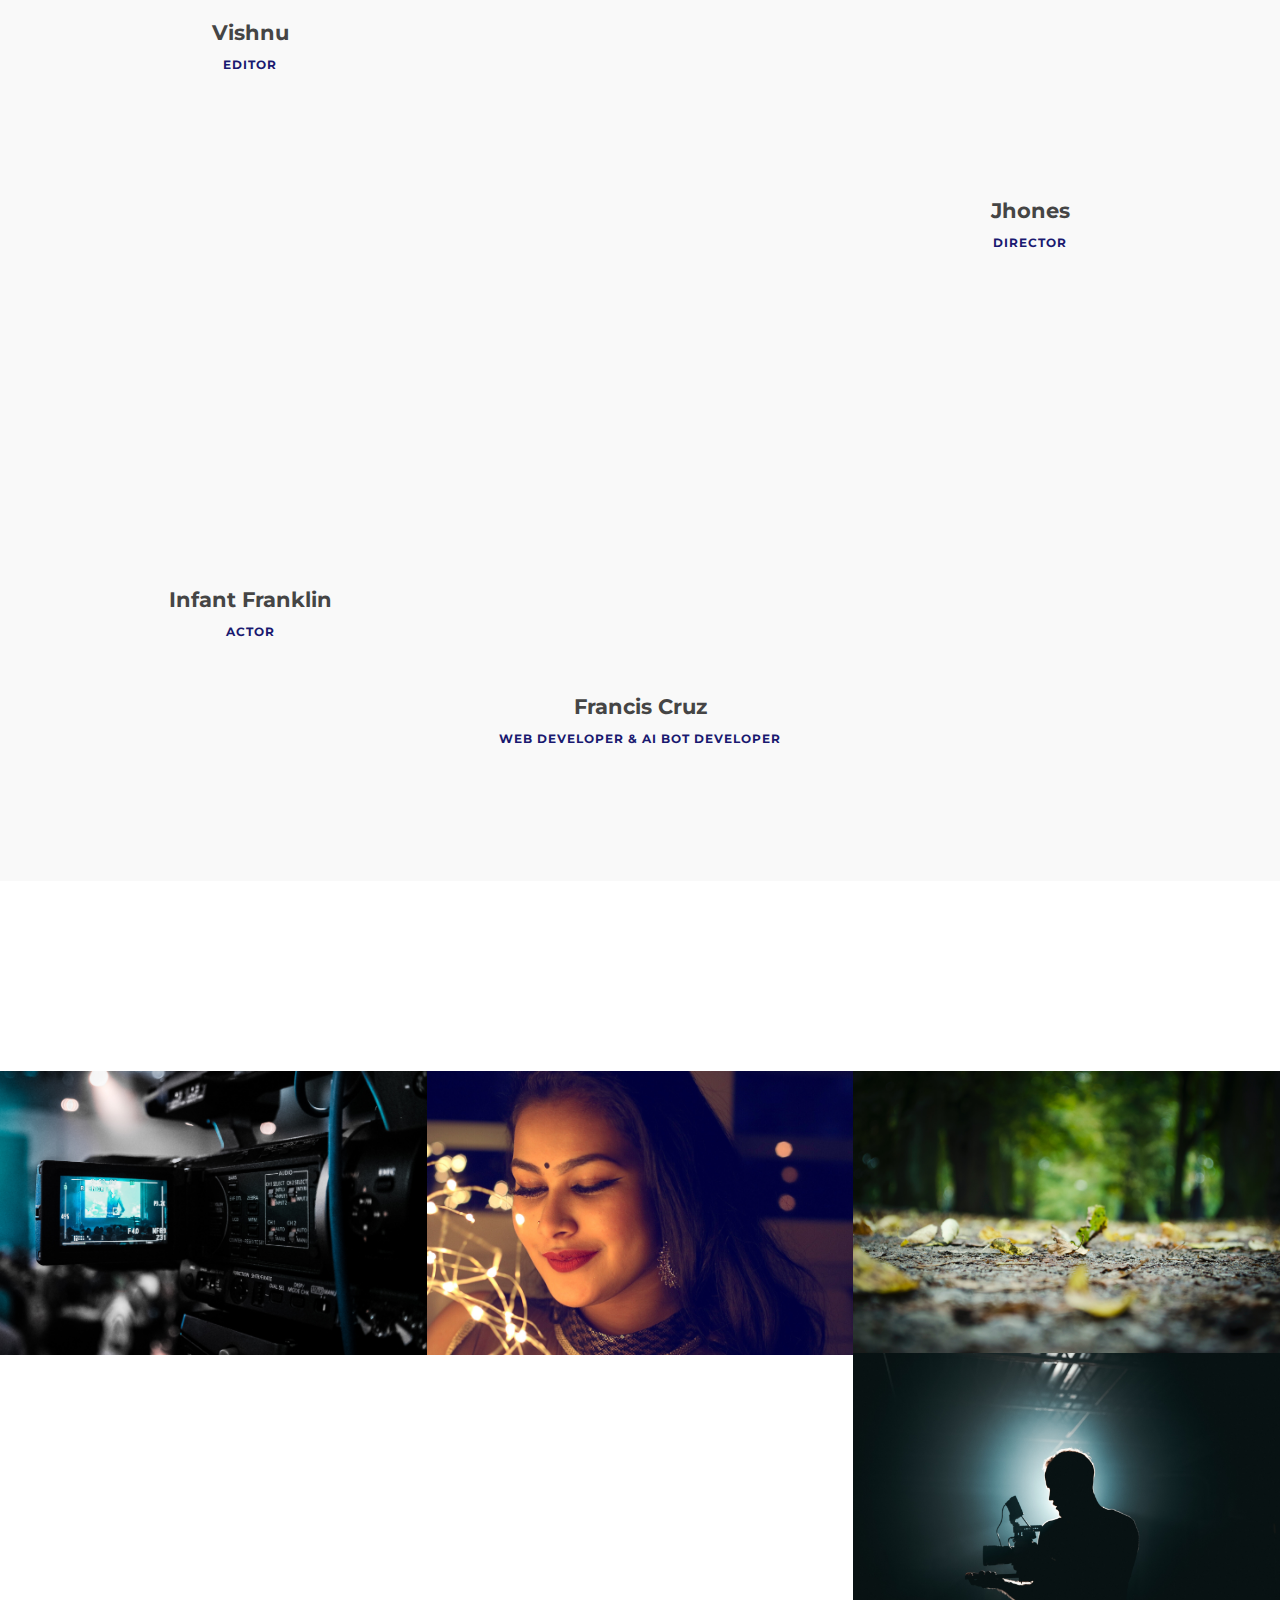
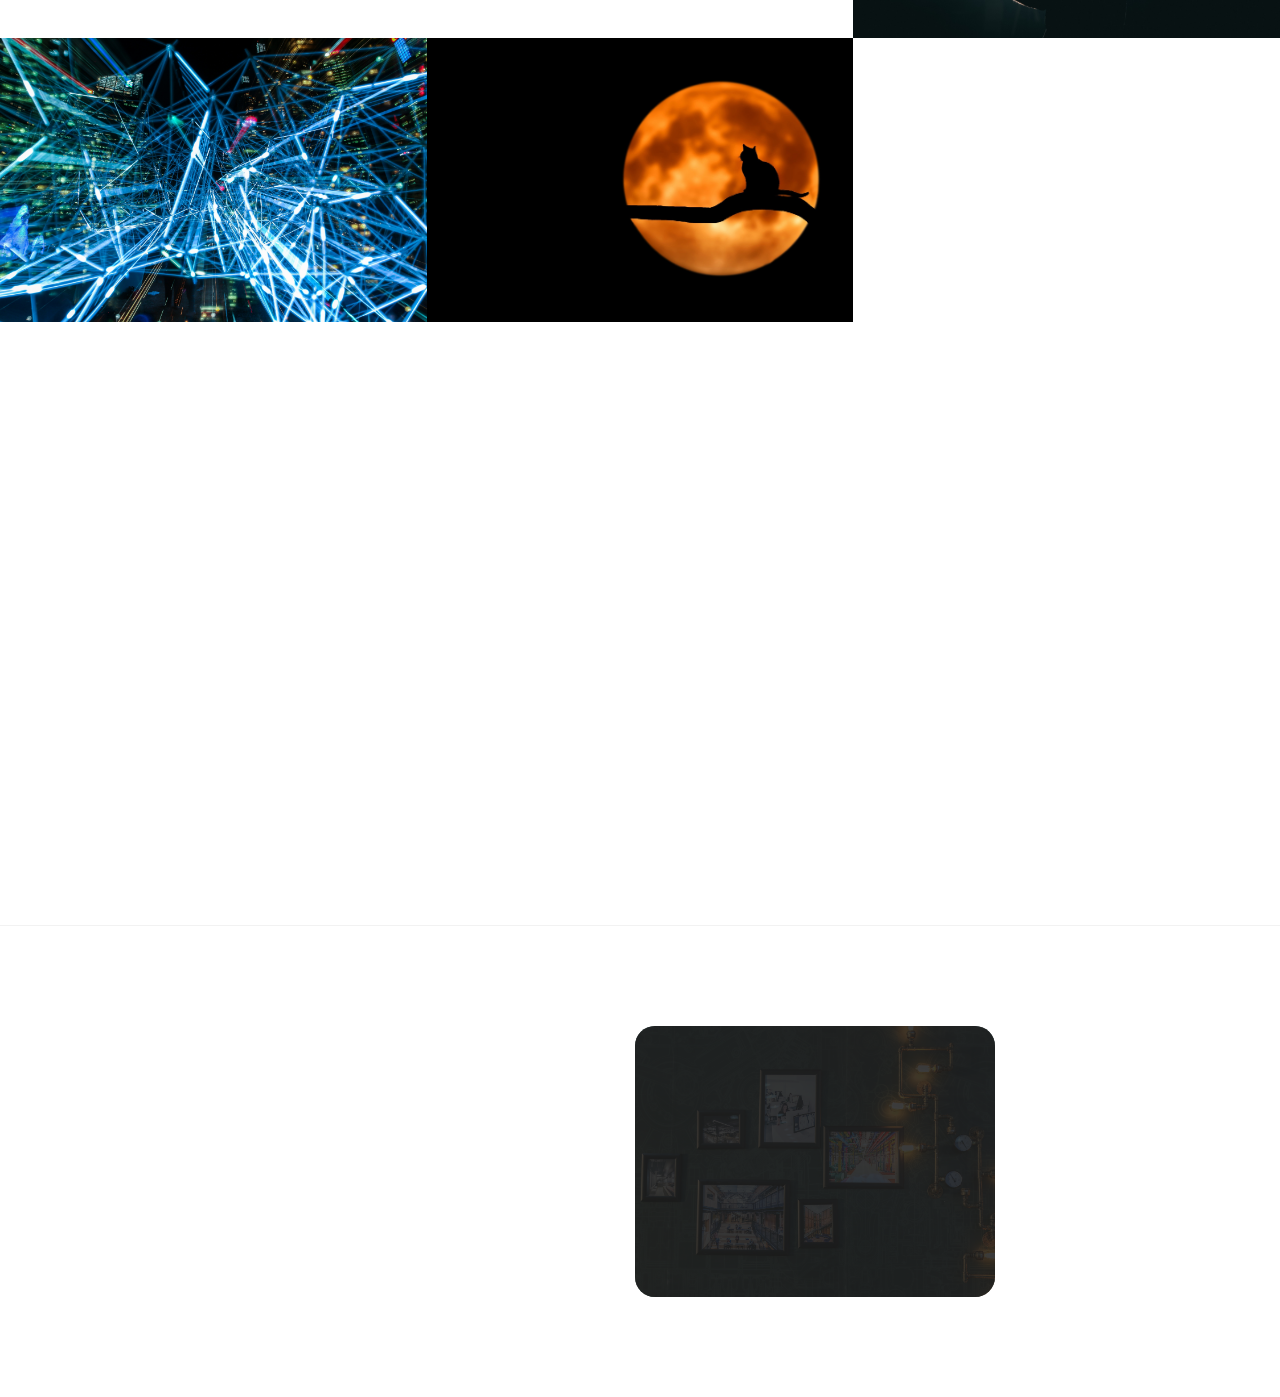
==== commit cd87f474: "Some changes" ====
--- a/index.html
+++ b/index.html
@@ -70,7 +70,7 @@
                     </ul>
 
                     <ul class="nav navbar-nav navbar-right">
-                         <li><a href="tel:6379649461">Call Now! <i class="fa fa-phone"></i> 637-964-9461</a></li>
+                         <li><a href="tel:8072926158">Call Now! <i class="fa fa-phone"></i> 807-292-6158</a></li>
                          <a href="#footer" class="section-btn">Book us now</a>
                     </ul>
                </div>
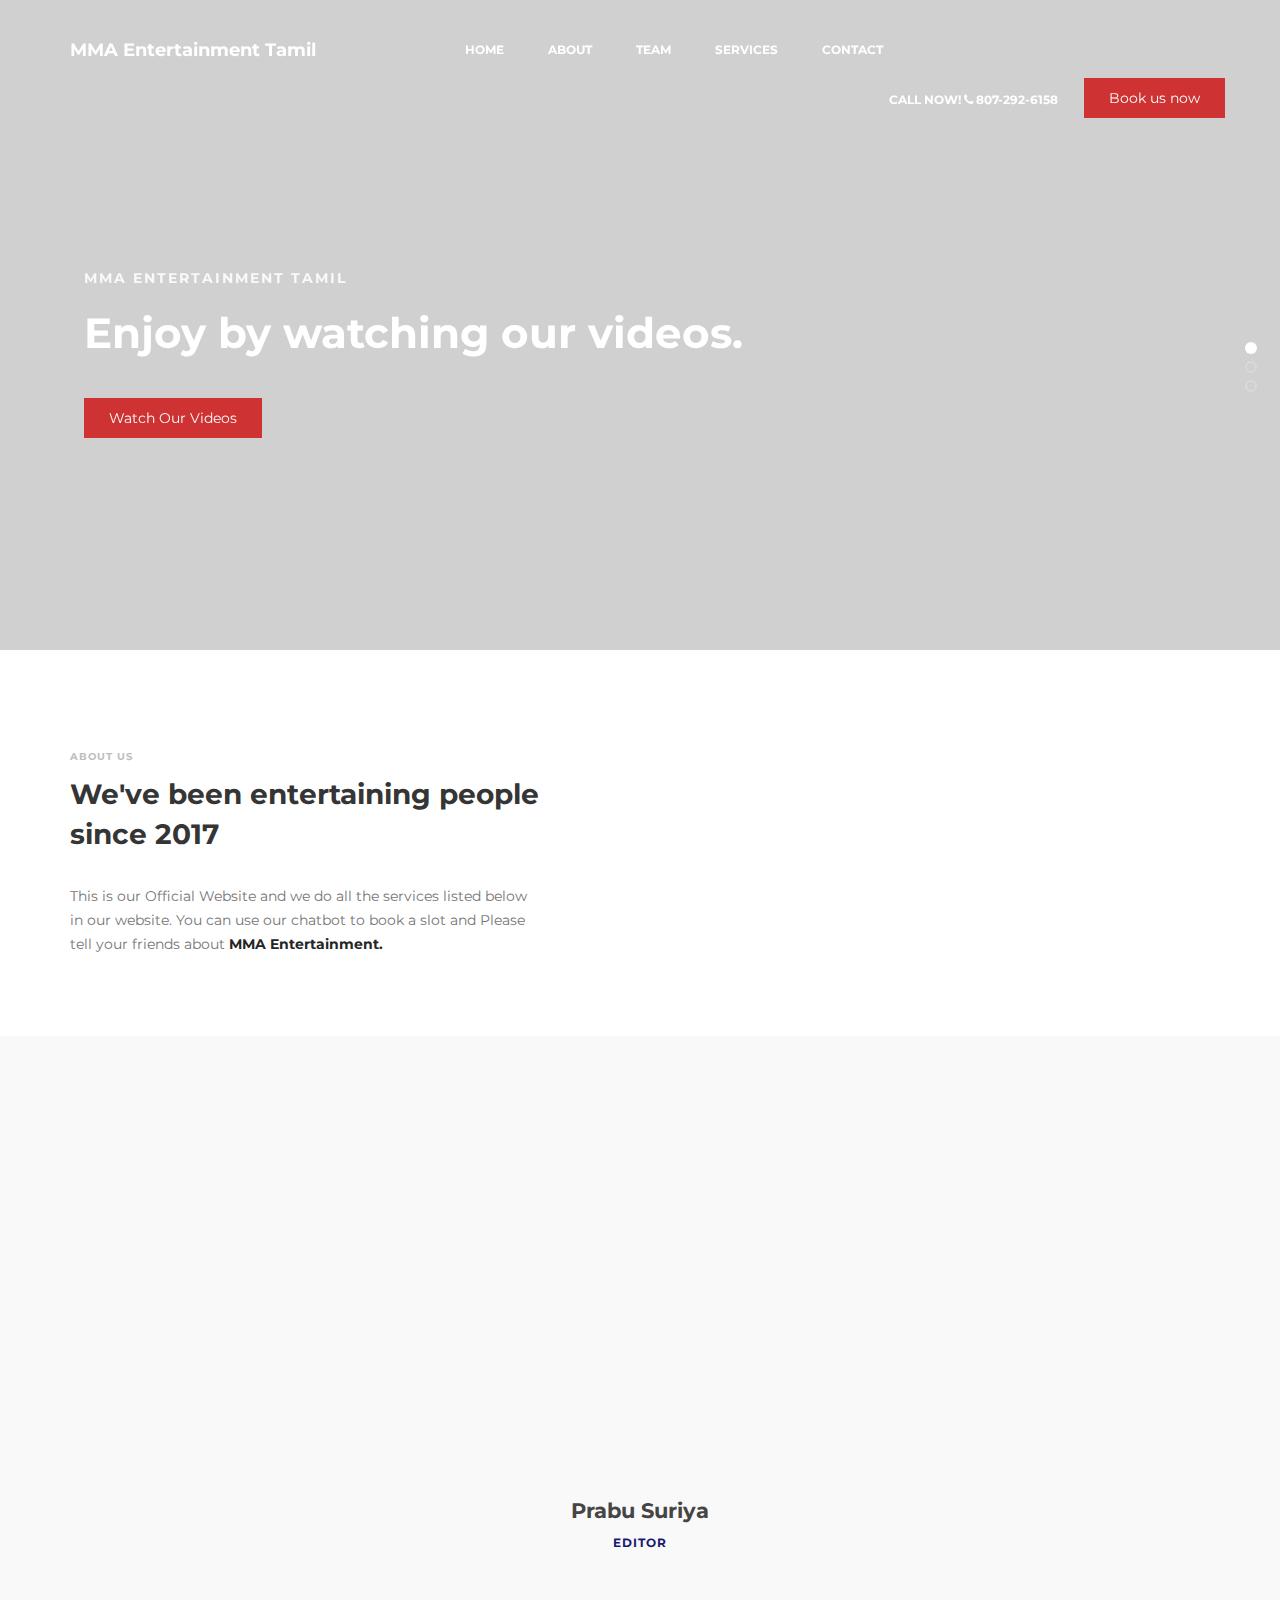
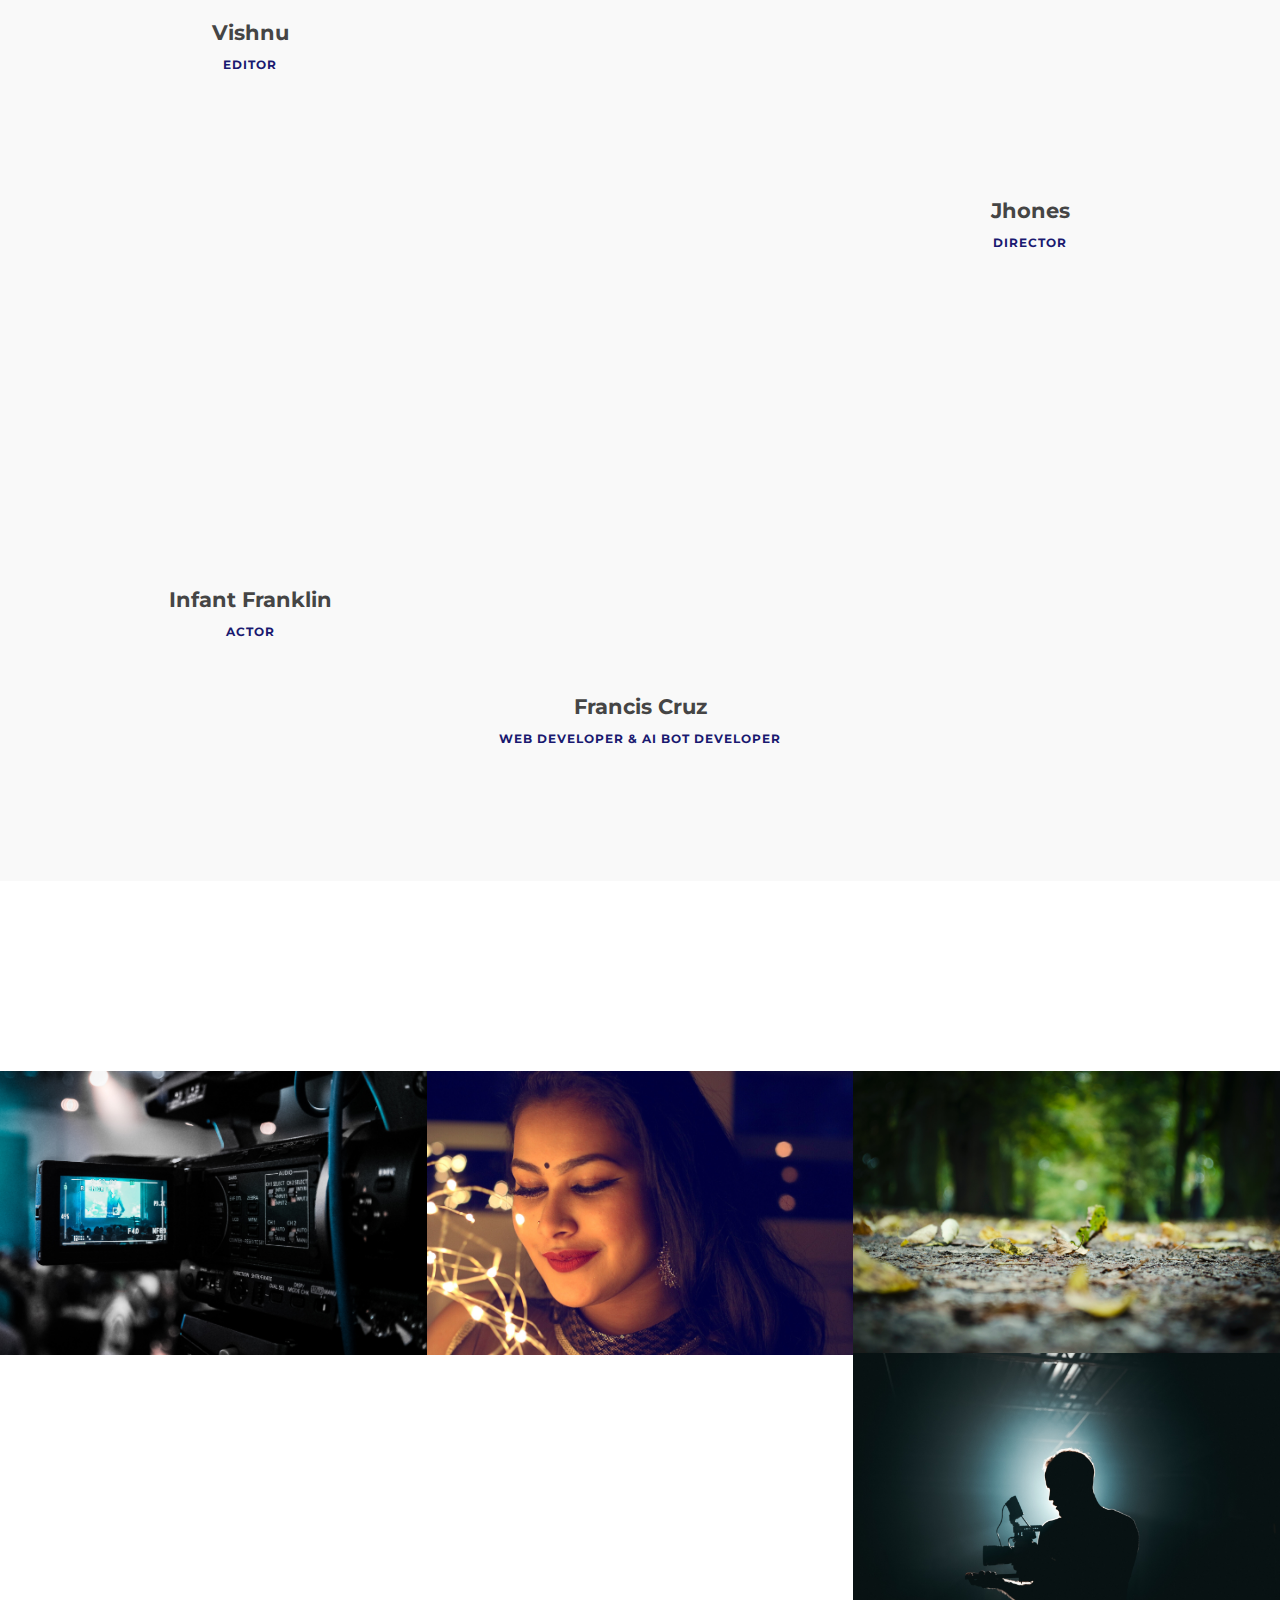
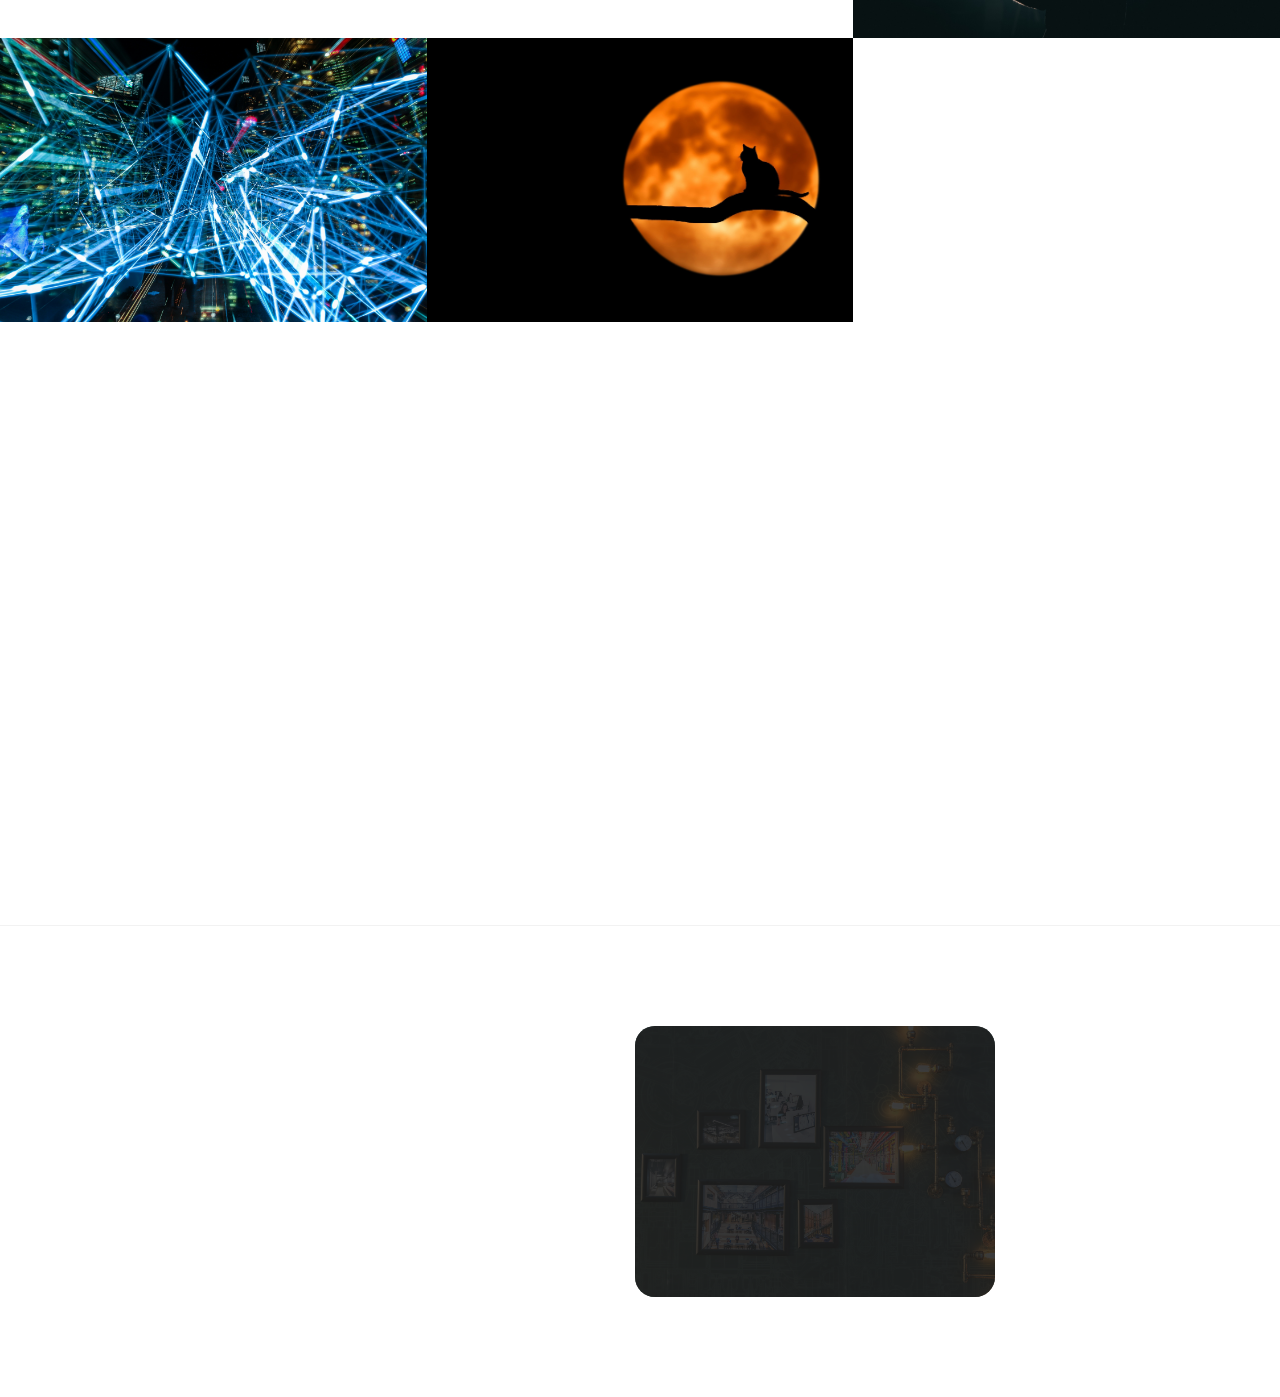
==== commit ce227ca1: "Initial commit" ====
--- a/index.html
+++ b/index.html
@@ -6,7 +6,7 @@
     <!-- META VIEWPORT -->
     <meta name="viewport" content="width=device-width, initial-scale=1.0" />
     <!-- META EDGE -->
-    <meta http-equiv="X-UA-Compatible" content="ie=edge">
+    <meta http-equiv="X-UA-Compatible" content="IE=edge">
     <!-- META THEME -->
     <meta name="theme-color" content="#000000" />
     <!-- TITLE -->
@@ -14,9 +14,14 @@
     <!-- META DESCRIPTION -->
     <meta name="description" content="வாய் விட்டு சிரித்தால் நோய் விட்டு போகும் - Smile out of your mouth.">
     <!-- META AUTHOR -->
-    <meta name="author" content="MMA Entertainment">
+    <meta name="author" content="MMA Entertainment Tamil">
+    <!-- META KEYWORDS -->
+    <meta name="keywords" content="entertainment, youtube, tamil, yaar kadavul, video, tamil videos, 
+    entertainment videos, studio, coimbatore, mma entertainment tamil"> 
     <!-- META ROBOTS -->
     <meta name="robots" content="index, nofollow">
+    <!-- GOOGLE SITE VERIFICATION -->
+    <meta name="google-site-verification" content="Yt7paBZbK1X_a95gG5wCVuji1y6Xwl8QwUIcMskcW4M" />
     <!-- MANIFEST -->
     <link rel="manifest" href="manifest.json" />
     <link rel = "shortcut icon" type = "image/ico" href = "./images/favicon.ico" />
@@ -56,7 +61,7 @@
                     </button>
 
                     <!-- lOGO TEXT HERE -->
-                    <a href="index.html" class="navbar-brand">MMA Entertainment Tamil</a>
+                    <a href="https://www.youtube.com/c/MMAEntertainment" target="_blank" class="navbar-brand">MMA Entertainment Tamil</a>
                </div>
 
                <!-- MENU LINKS -->
@@ -66,6 +71,7 @@
                          <li><a href="#about" class="smoothScroll">About</a></li>
                          <li><a href="#team" class="smoothScroll">Team</a></li>
                          <li><a href="#menu" class="smoothScroll">Services</a></li>
+                         <!-- <li><a href="#videos" class="smoothScroll">Our Videos</a></li> -->
                          <li><a href="#contact" class="smoothScroll">Contact</a></li>
                     </ul>
 
@@ -142,11 +148,14 @@
                          </div>
                     </div>
 
-                    <div class="col-md-6 col-sm-12">
-                         <div class="wow fadeInUp about-image" data-wow-delay="0.6s">
-                              <img src="images/about-image.jpg" class="img-responsive" alt="MMA Entertainment Tamil">
-                         </div>
-                    </div>
+                    <!-- <div class="col-md-6 col-sm-12">
+                         <div class="mma-intro wow fadeInUp" data-wow-delay="0.6s">
+                              <video loop width="500" height="300" autoplay muted >
+                                   <source src="videos/MMA intro.mp4" type="video/mp4">
+                              </video>
+
+                         </div>
+                    </div> -->
                     
                </div>
           </div>
@@ -294,7 +303,7 @@
                                    <div class="menu-info">
                                         <div class="menu-item">
                                              <h3>Event Shoot</h3>
-                                             <!-- <p>Tomato / Eggs / Sausage</p> -->
+                                              <p>"Wedding photography is one of the hardest damn jobs in photography.”</p>
                                         </div>
                                         <!-- <div class="menu-price">
                                              <span>$25</span>
@@ -313,7 +322,7 @@
                                    <div class="menu-info">
                                         <div class="menu-item">
                                              <h3>AD Shoot</h3>
-                                  <!-- <p>Tomato / Eggs / Sausage</p> -->
+                                               <p>"Advertising is the modern substitute for argument, its function is to make the worse appear the better."</p>
                                         </div>
                                         <!-- <div class="menu-price">
                                              <span>$18</span>
@@ -332,7 +341,8 @@
                                    <div class="menu-info">
                                         <div class="menu-item">
                                              <h3>Photography</h3>
-                                  <!-- <p>Tomato / Eggs / Sausage</p> -->
+                                                 <p>“Photography is a way of feeling, of touching, of loving. What you have caught on film is captured forever.
+                                                  It remembers little things, long after you have forgotten everything.” </p>
                                         </div>
                                         <!-- <div class="menu-price">
                                              <span>$34</span>
@@ -351,7 +361,8 @@
                                    <div class="menu-info">
                                         <div class="menu-item">
                                              <h3>Editing</h3>    
-                                  <!-- <p>Tomato / Eggs / Sausage</p> -->
+                                                <p>“An editor is successful when the audience enjoys the story and forgets about the juxtapositions of the shots. 
+                                                  If the audience is aware of the editing, the editor has failed.”</p>
                                         </div>
                                         <!-- <div class="menu-price">
                                              <span>$28</span>
@@ -370,7 +381,8 @@
                                    <div class="menu-info">
                                         <div class="menu-item">
                                              <h3>VFX</h3>
-                                             <!-- <p>Tomato / Eggs / Sausage</p> -->
+                                             <p>"The best visual effects are when you shoot as much of what you can in camera. 
+                                                  And it's really good for the actor's performance to have something real."</p>
                                         </div>
                                         <!-- <div class="menu-price">
                                              <span>$46</span>
@@ -389,7 +401,7 @@
                                    <div class="menu-info">
                                         <div class="menu-item">
                                              <h3>Animation (2D & 3D)</h3> 
-                                             <!-- <p>Tomato / Eggs / Sausage</p> -->
+                                             <p>“Animation is not the art of drawings that move but the art of movements that are drawn.”</p>
                                         </div>
                                         <!-- <div class="menu-price">
                                              <span>$30</span>
@@ -450,7 +462,8 @@
           </div>
      </section>   -->
 
-
+     <!-- OUR VIDEOS -->
+     
      <!-- CONTACT -->
      <section id="contact" data-stellar-background-ratio="0.5">
           <div class="container">
--- a/css/templatemo-style.css
+++ b/css/templatemo-style.css
@@ -70,8 +70,8 @@
   }
 
   ::-webkit-scrollbar{
-    width: 4px;
-    height: 3px;
+    width: 2px;
+    height: 2px;
   }
 
   ::-webkit-scrollbar-thumb {
@@ -445,9 +445,9 @@
     padding-bottom: 20px;
   }
 
-  .about-image {
+  /* . {
     position: absolute;
-  }
+  } */
 
 
 
@@ -552,12 +552,12 @@
 
   .menu-thumb img {
     width: 100%;
-    transition: 0.5s;
-  }
-
-  .menu-thumb:hover img {
+    /* transition: 0.5s; */
+  }
+
+  /* .menu-thumb:hover img {
     transform: scale(1.15);
-  }
+  } */
 
   #menu .menu-thumb {
     overflow: hidden;
@@ -568,7 +568,7 @@
 
   .menu-thumb .menu-info {
     position: absolute;
-    top: 60%;
+    top: 50%;
     left: 0px;
     right: 0px;
     bottom: 0px;
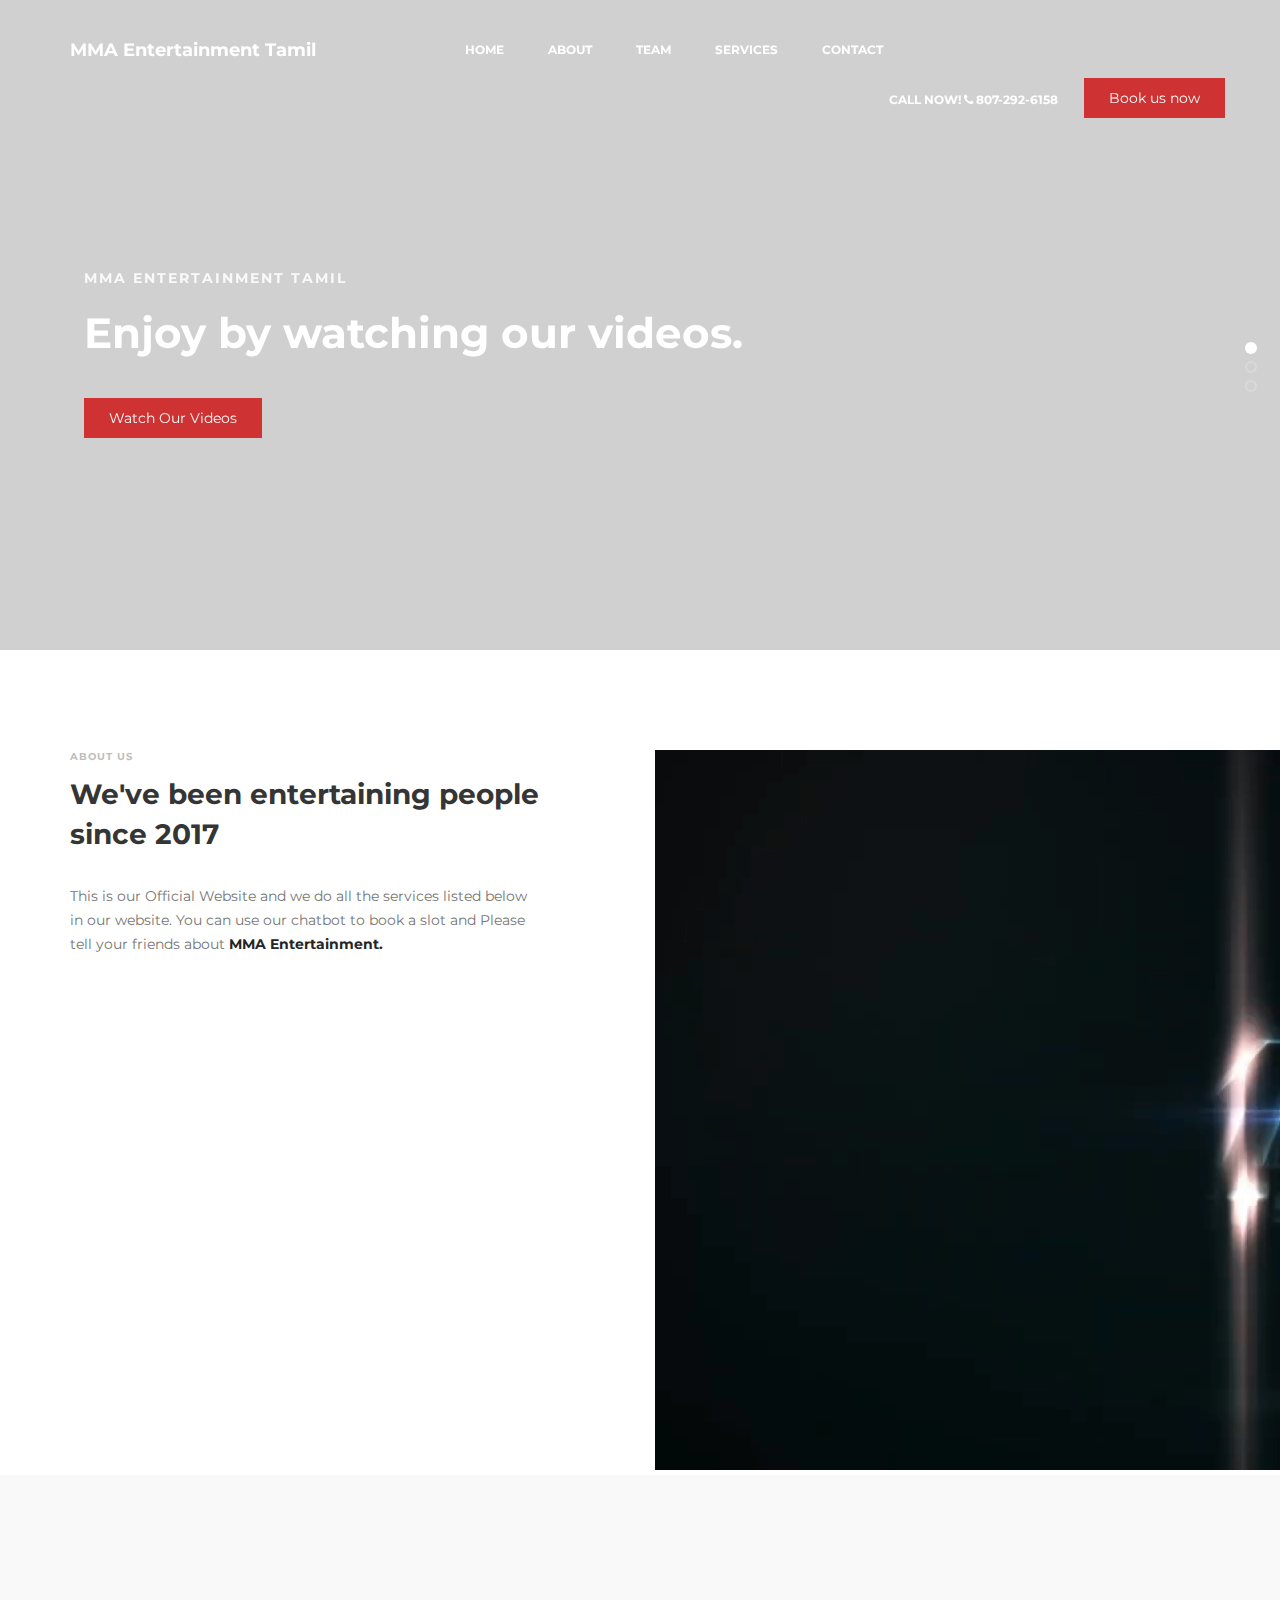
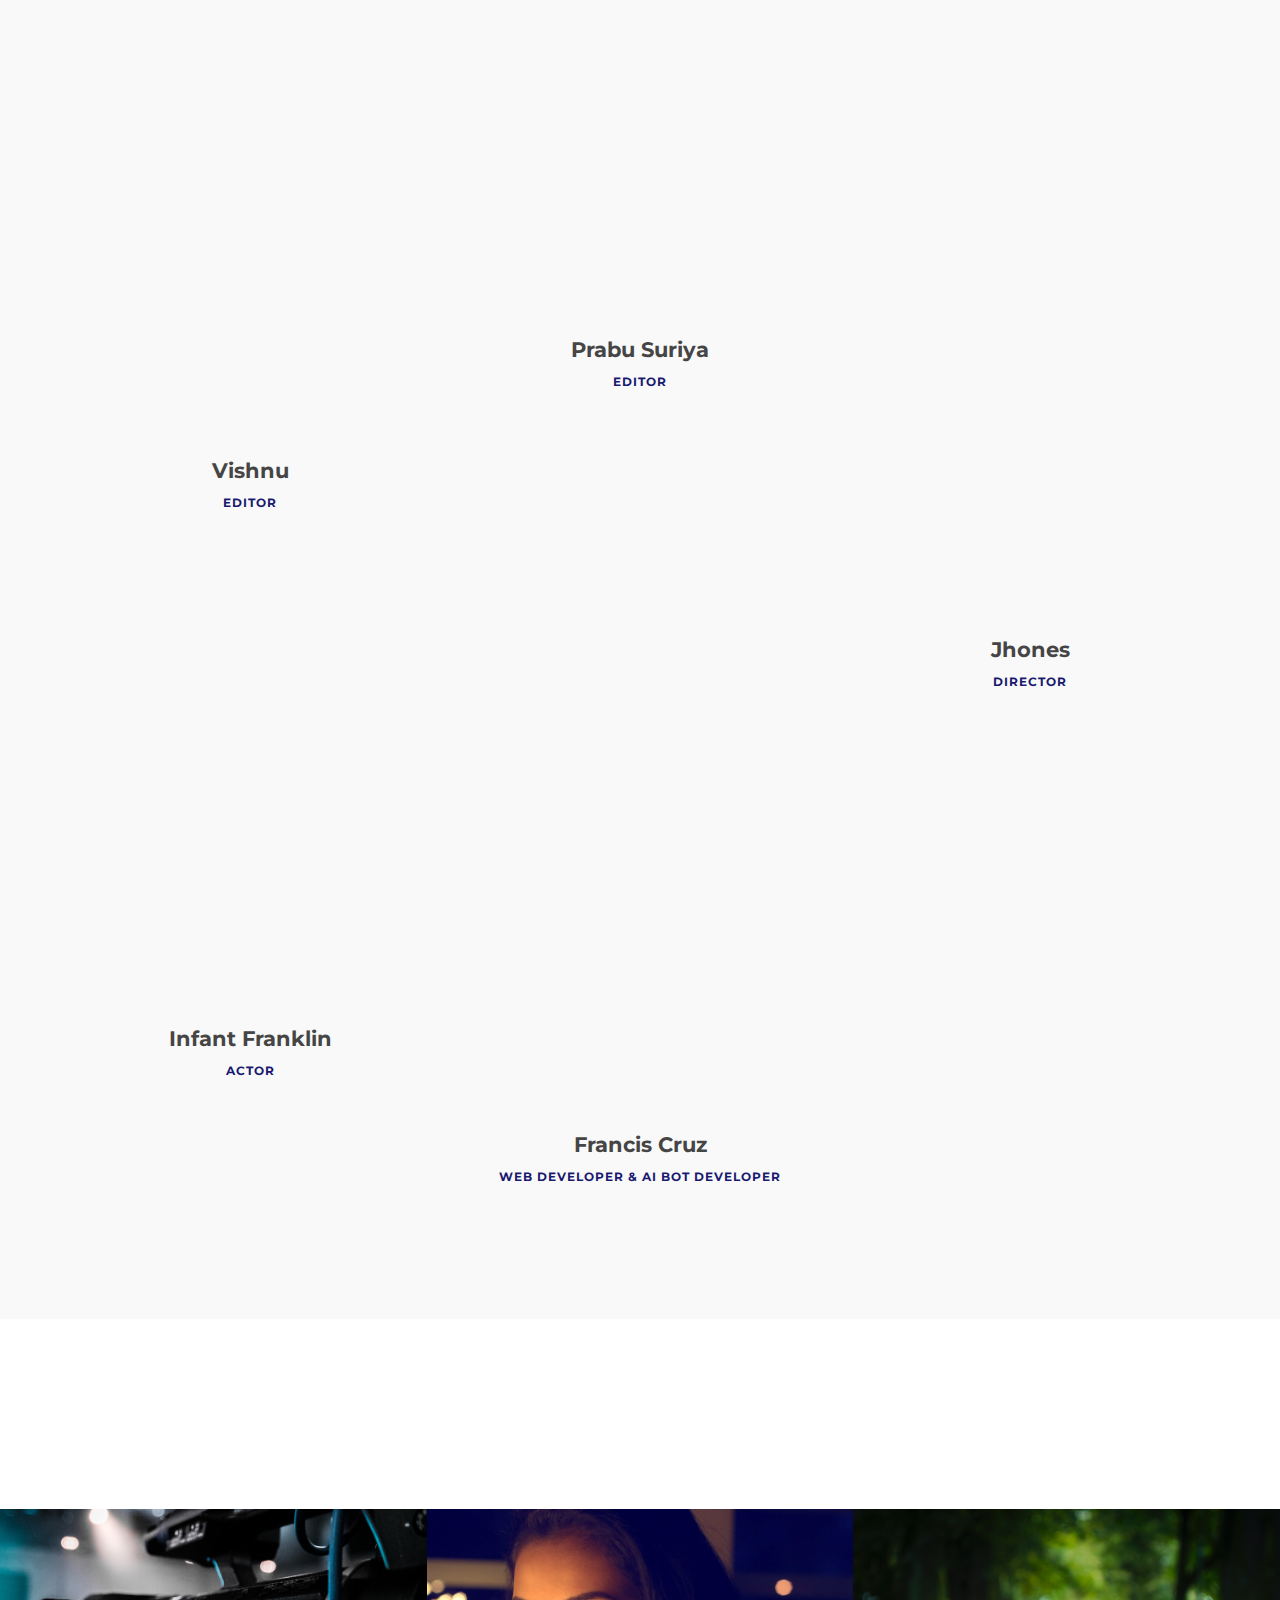
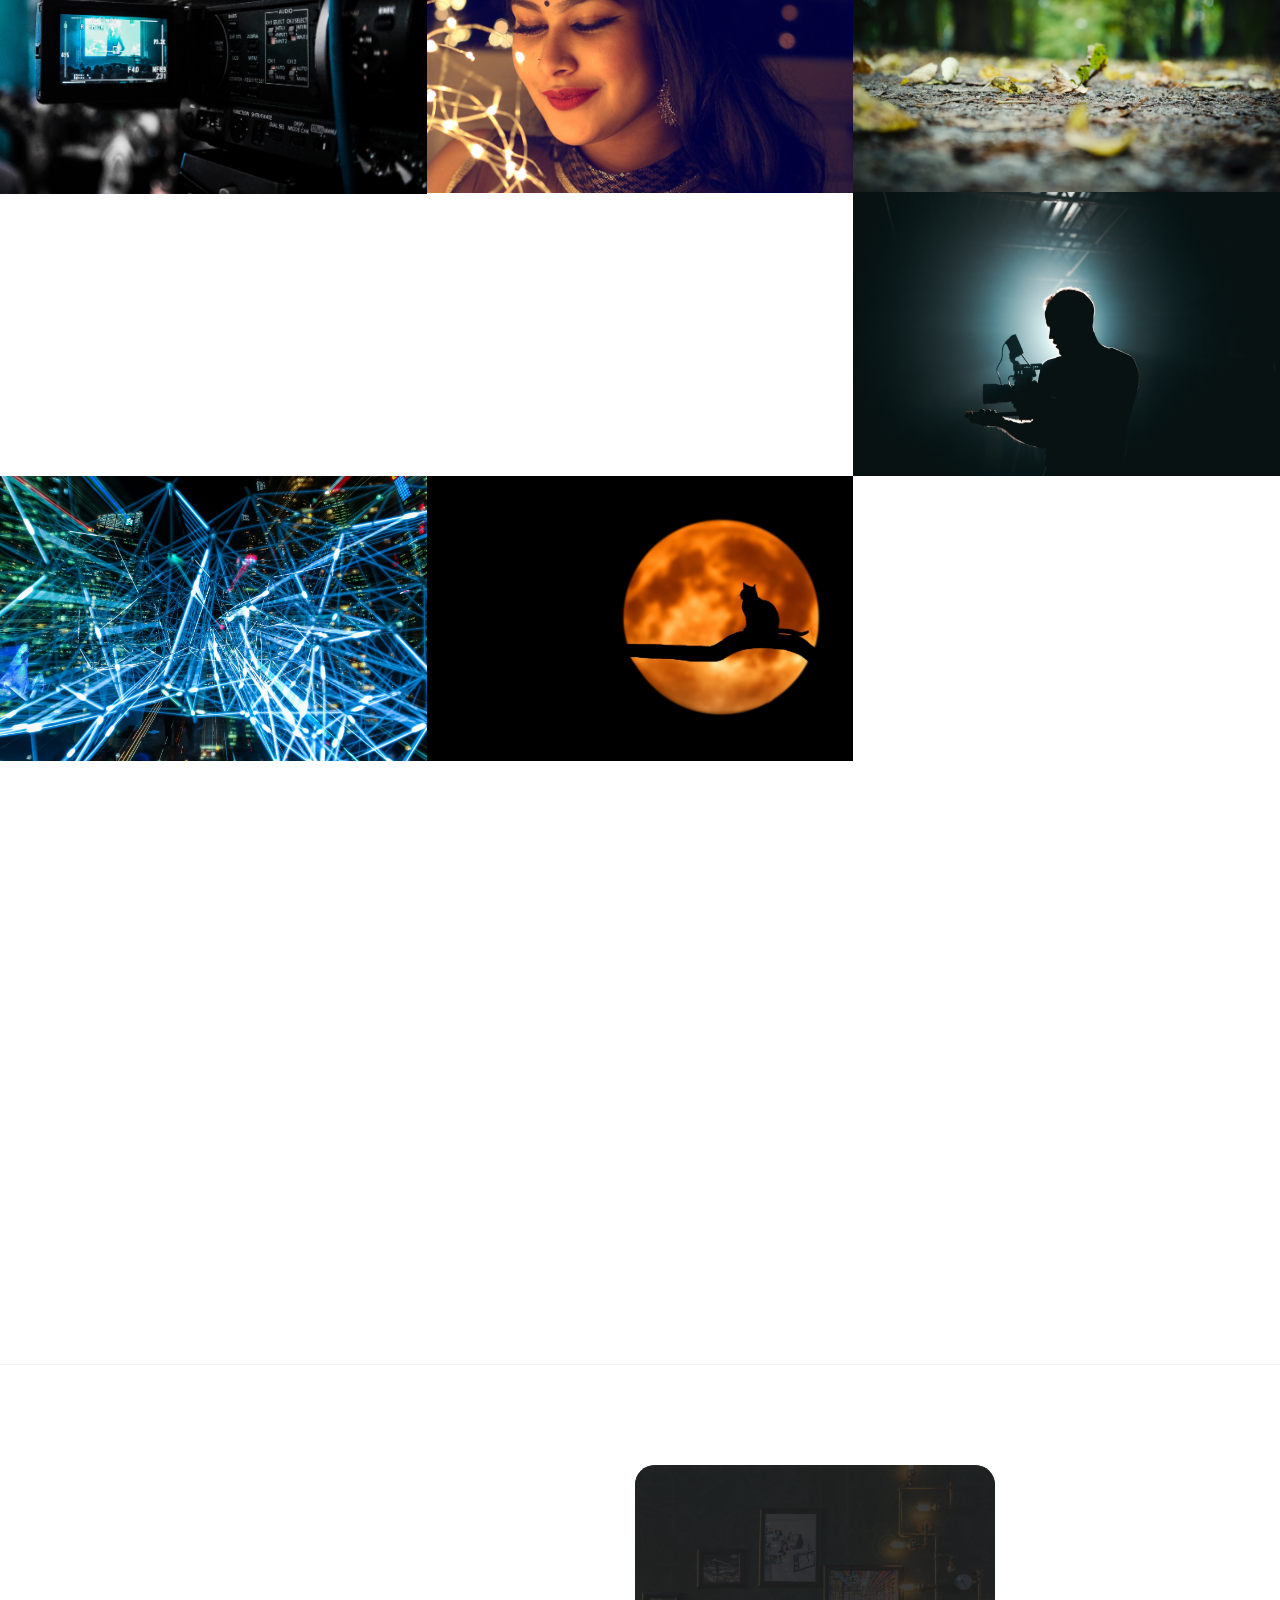
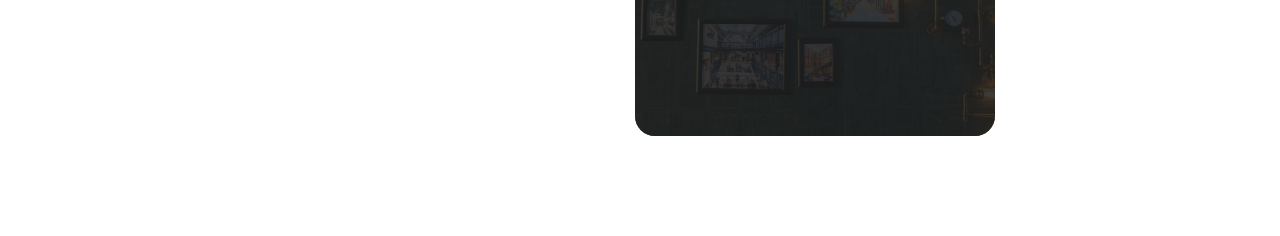
==== commit ae2df06c: "Made Changes" ====
--- a/index.html
+++ b/index.html
@@ -148,14 +148,14 @@
                          </div>
                     </div>
 
-                    <!-- <div class="col-md-6 col-sm-12">
+                    <div class="col-md-6 col-sm-12">
                          <div class="mma-intro wow fadeInUp" data-wow-delay="0.6s">
-                              <video loop width="500" height="300" autoplay muted >
+                              <video loop autoplay muted >
                                    <source src="videos/MMA intro.mp4" type="video/mp4">
                               </video>
 
                          </div>
-                    </div> -->
+                    </div>
                     
                </div>
           </div>
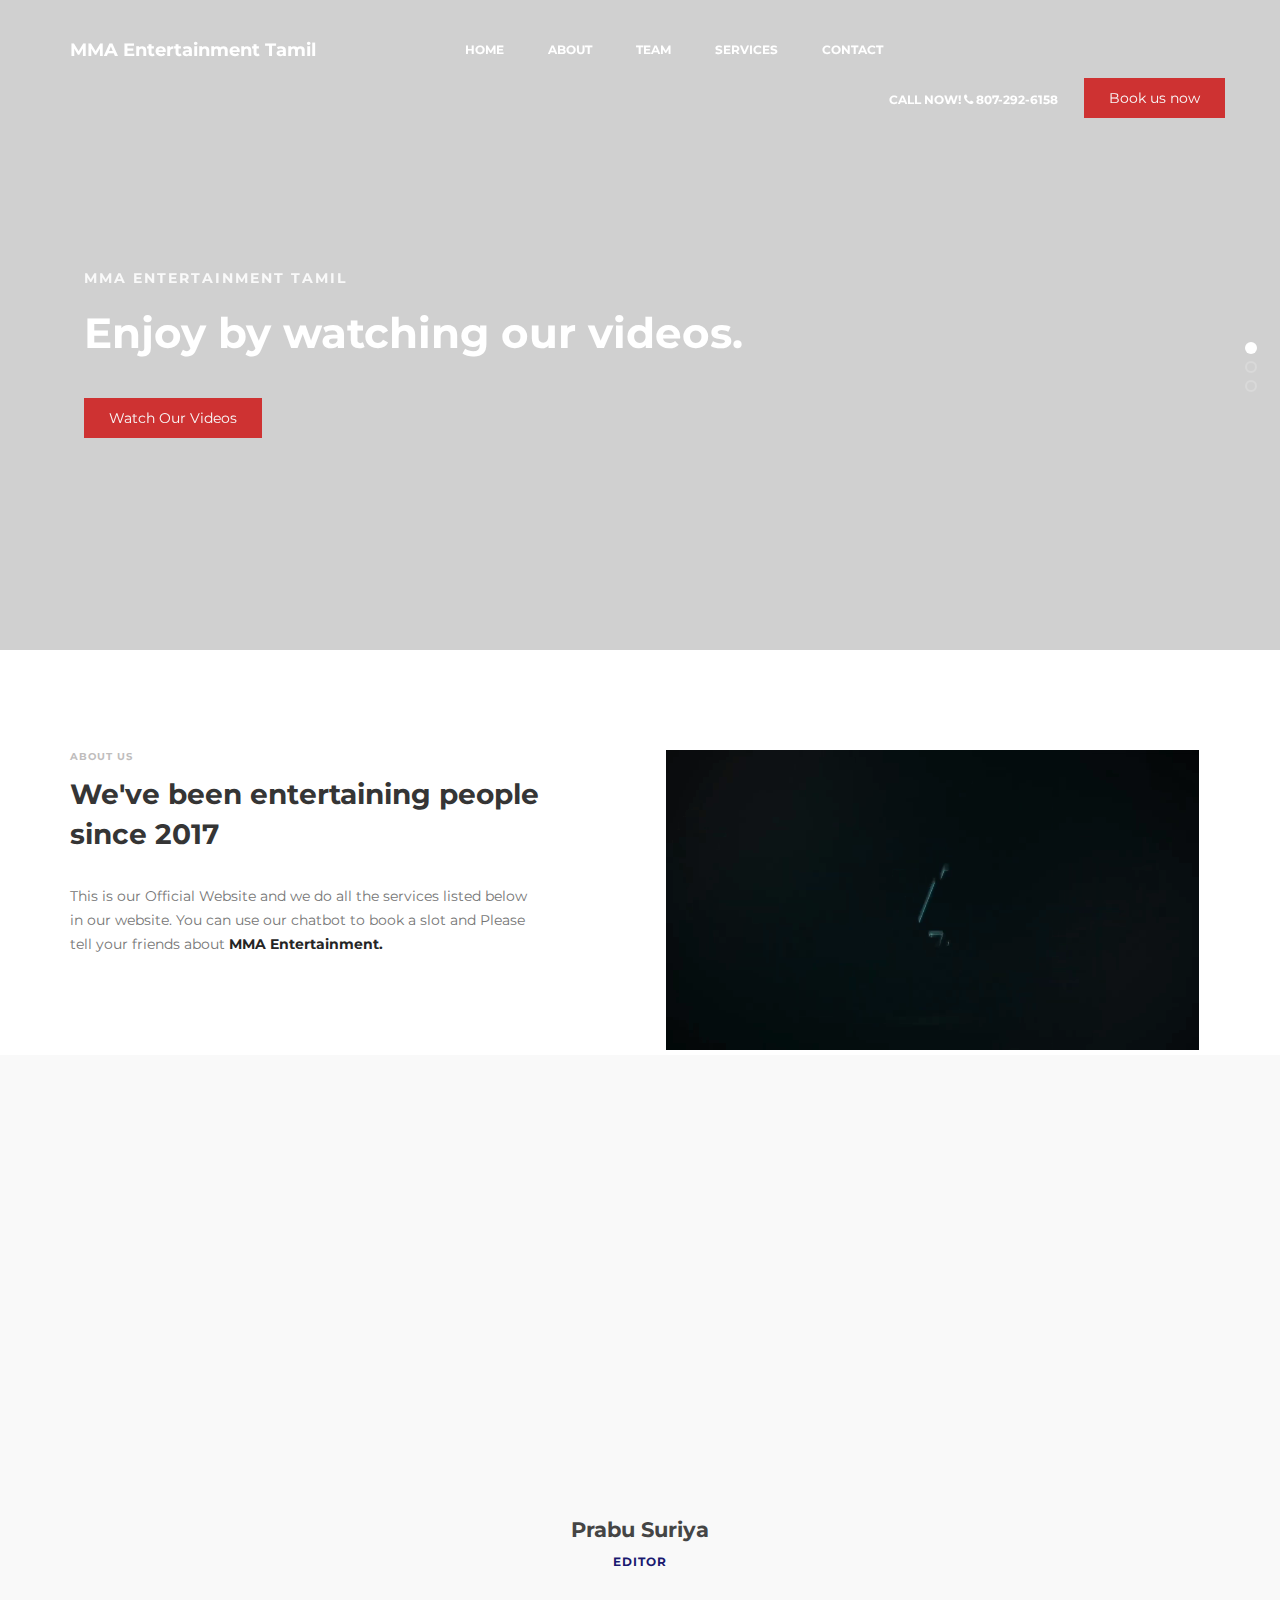
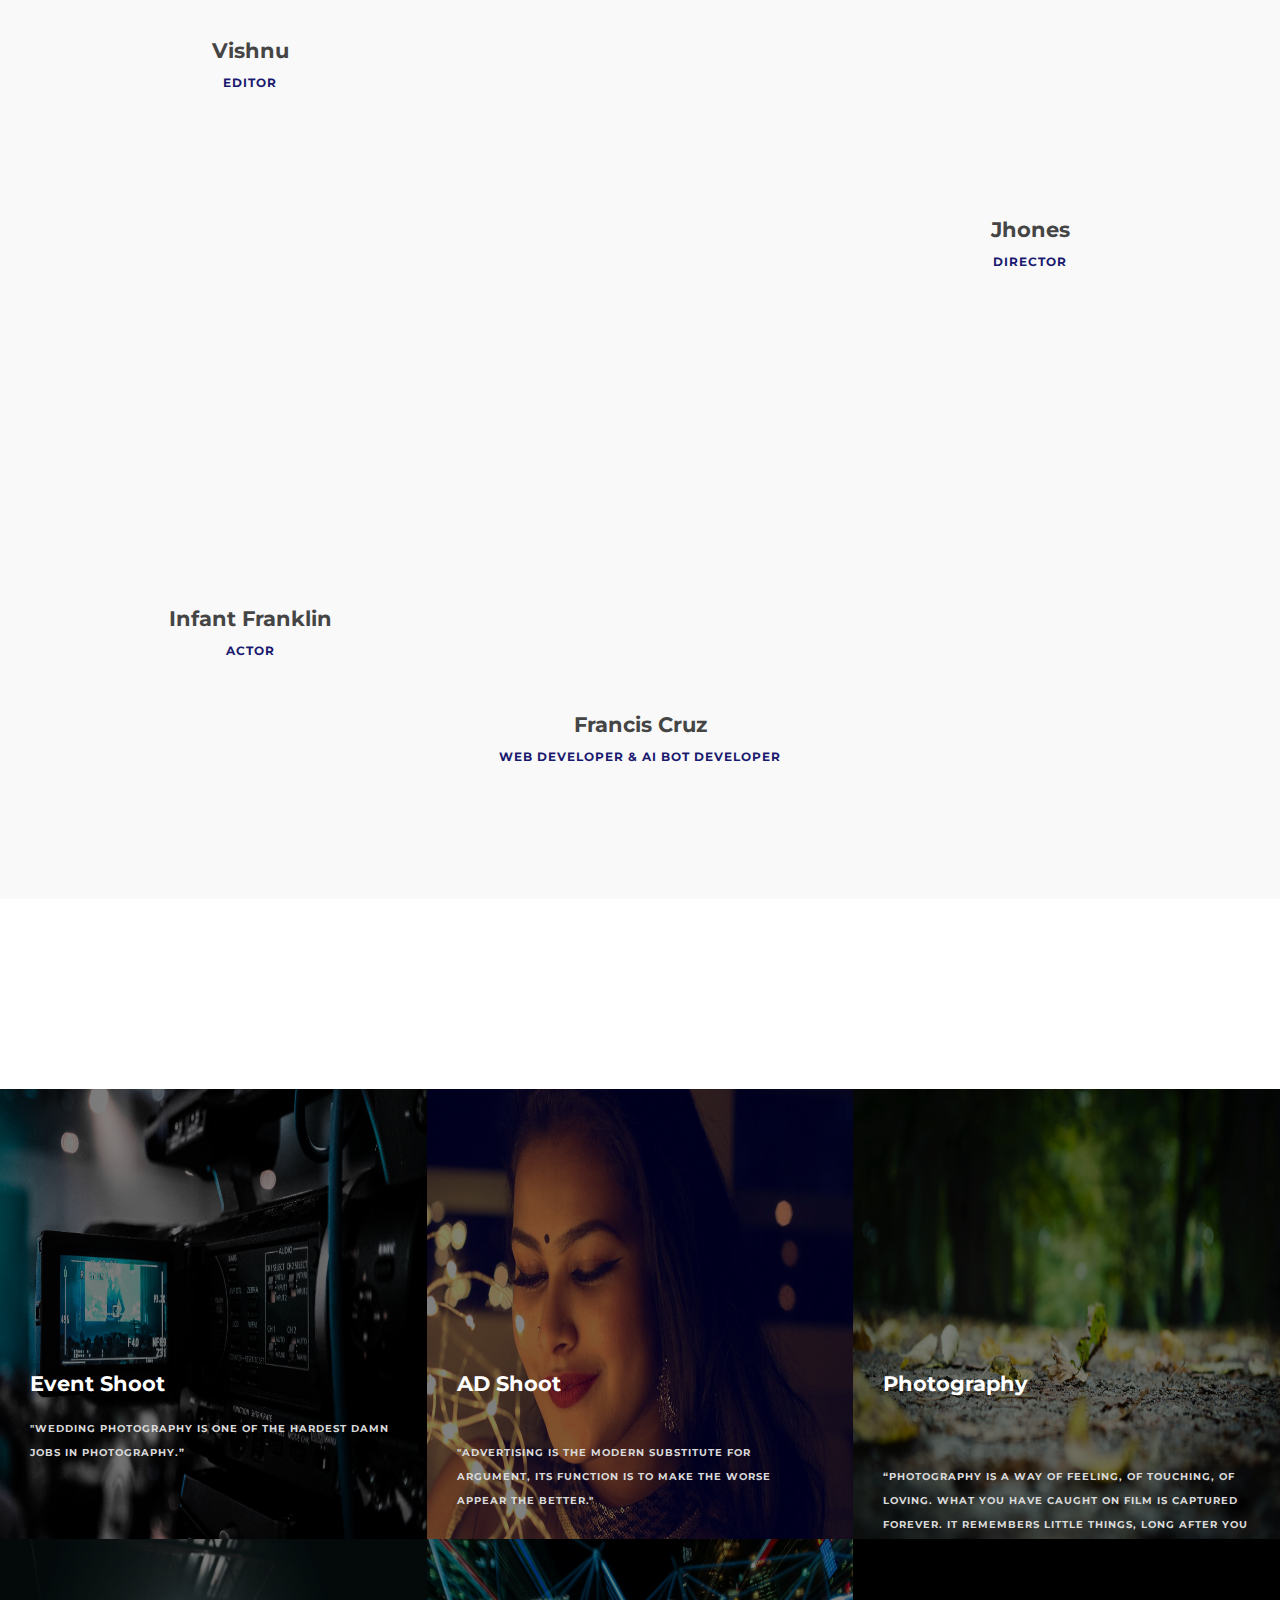
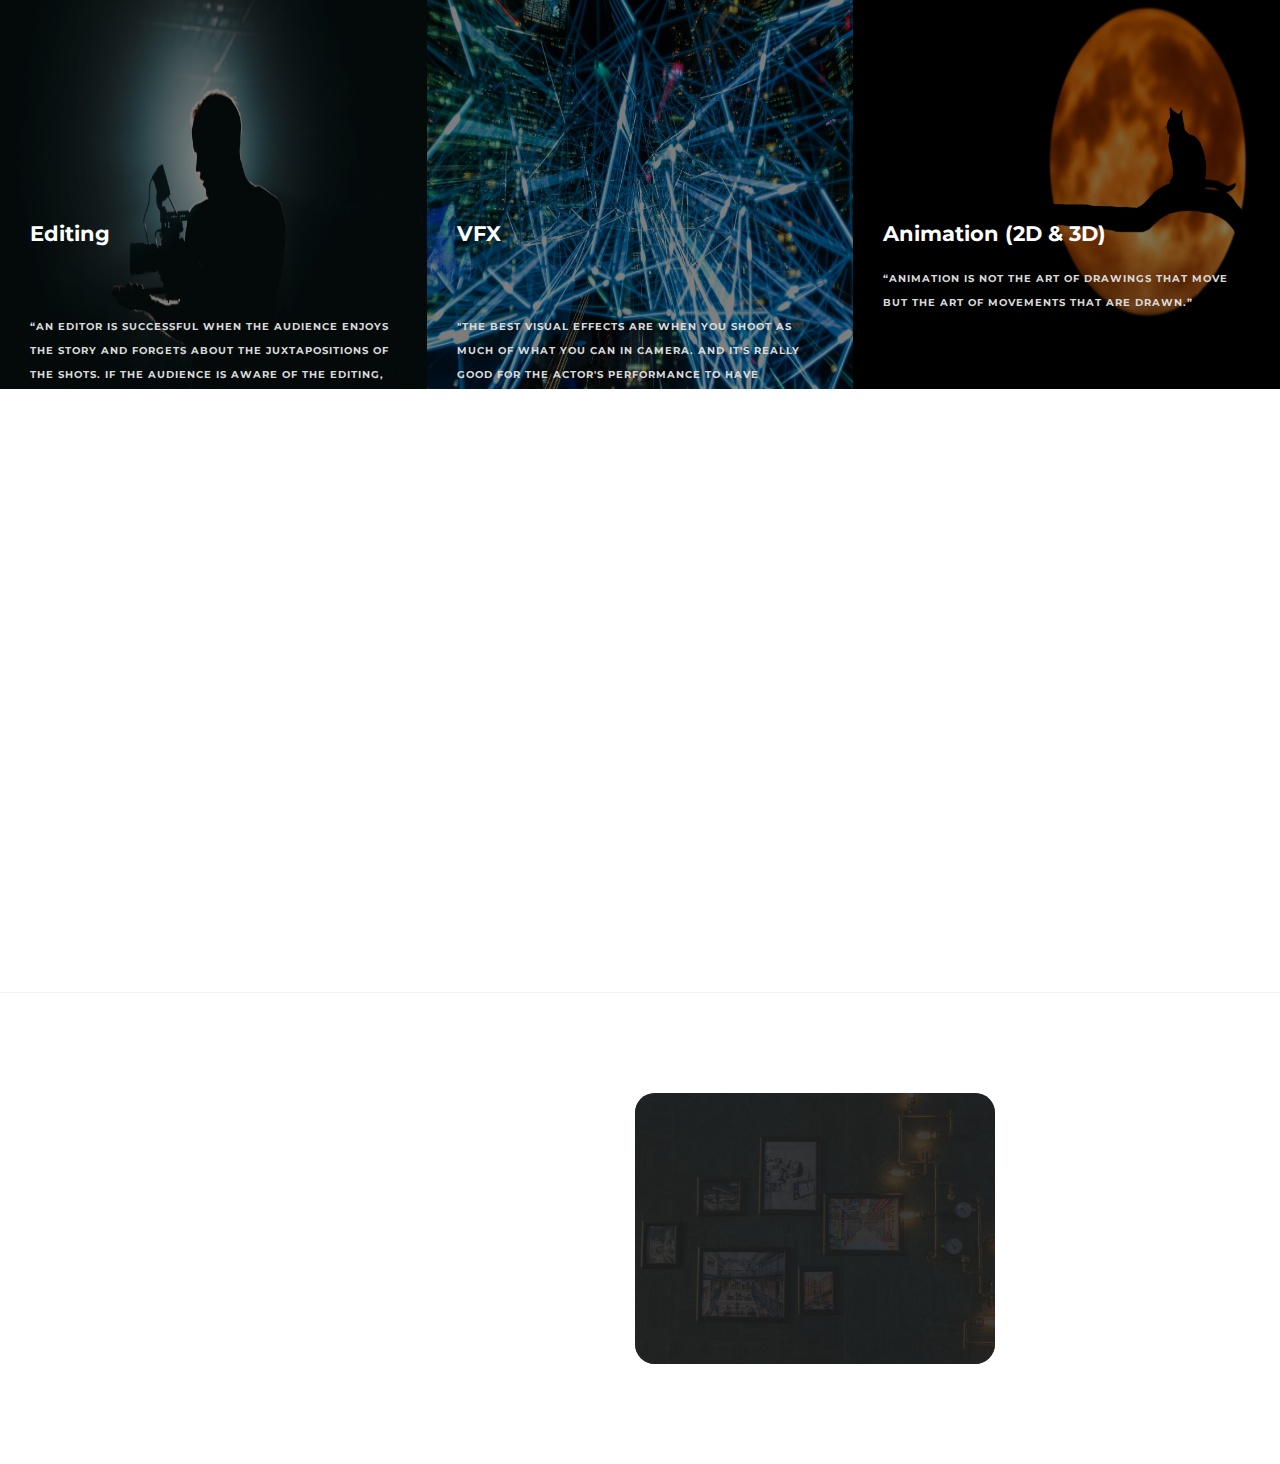
==== commit 8910f3d7: "Made some changes" ====
--- a/index.html
+++ b/index.html
@@ -36,6 +36,7 @@
      <!-- MAIN CSS -->
      <link rel="stylesheet" href="css/templatemo-style.css">
 
+
 </head>
 <body>
 
@@ -75,10 +76,11 @@
                          <li><a href="#contact" class="smoothScroll">Contact</a></li>
                     </ul>
 
-                    <ul class="nav navbar-nav navbar-right">
+                     <ul class="nav navbar-nav navbar-right">
                          <li><a href="tel:8072926158">Call Now! <i class="fa fa-phone"></i> 807-292-6158</a></li>
                          <a href="#footer" class="section-btn">Book us now</a>
                     </ul>
+
                </div>
 
           </div>
@@ -596,7 +598,6 @@
      <script src="js/smoothscroll.js"></script>
      <script src="js/custom.js"></script>
      
-     
      <script>(function(w, d) { w.CollectId = "607fb729b9c6e14b50d6be73"; var h = d.head || d.getElementsByTagName("head")[0]; var s = d.createElement("script"); s.setAttribute("type", "text/javascript"); s.async=true; s.setAttribute("src", "https://collectcdn.com/launcher.js"); h.appendChild(s); })(window, document);</script>
 </body>
 </html>--- a/css/templatemo-style.css
+++ b/css/templatemo-style.css
@@ -70,8 +70,8 @@
   }
 
   ::-webkit-scrollbar{
-    width: 2px;
-    height: 2px;
+    width: 1px;
+    height: 1px;
   }
 
   ::-webkit-scrollbar-thumb {
@@ -551,7 +551,9 @@
   }
 
   .menu-thumb img {
+    height: 450px;
     width: 100%;
+    filter: brightness(50%);
     /* transition: 0.5s; */
   }
 
@@ -597,7 +599,7 @@
   .menu-thumb .menu-info p,
   .menu-thumb .menu-info span {
     transform: translateY(100%);
-    opacity: 0;
+    opacity: 1;
     display: block;
     transition: 0.5s 0.2s;
     color: #ffffff;
@@ -998,3 +1000,15 @@
     }
   }
 
+  @media (max-width: 600px) {
+    .mma-intro video {
+      width: 100%;
+      height: 300px;
+    }
+  }
+
+  .mma-intro video {
+      width: 100%;
+      height: 300px;
+    }
+
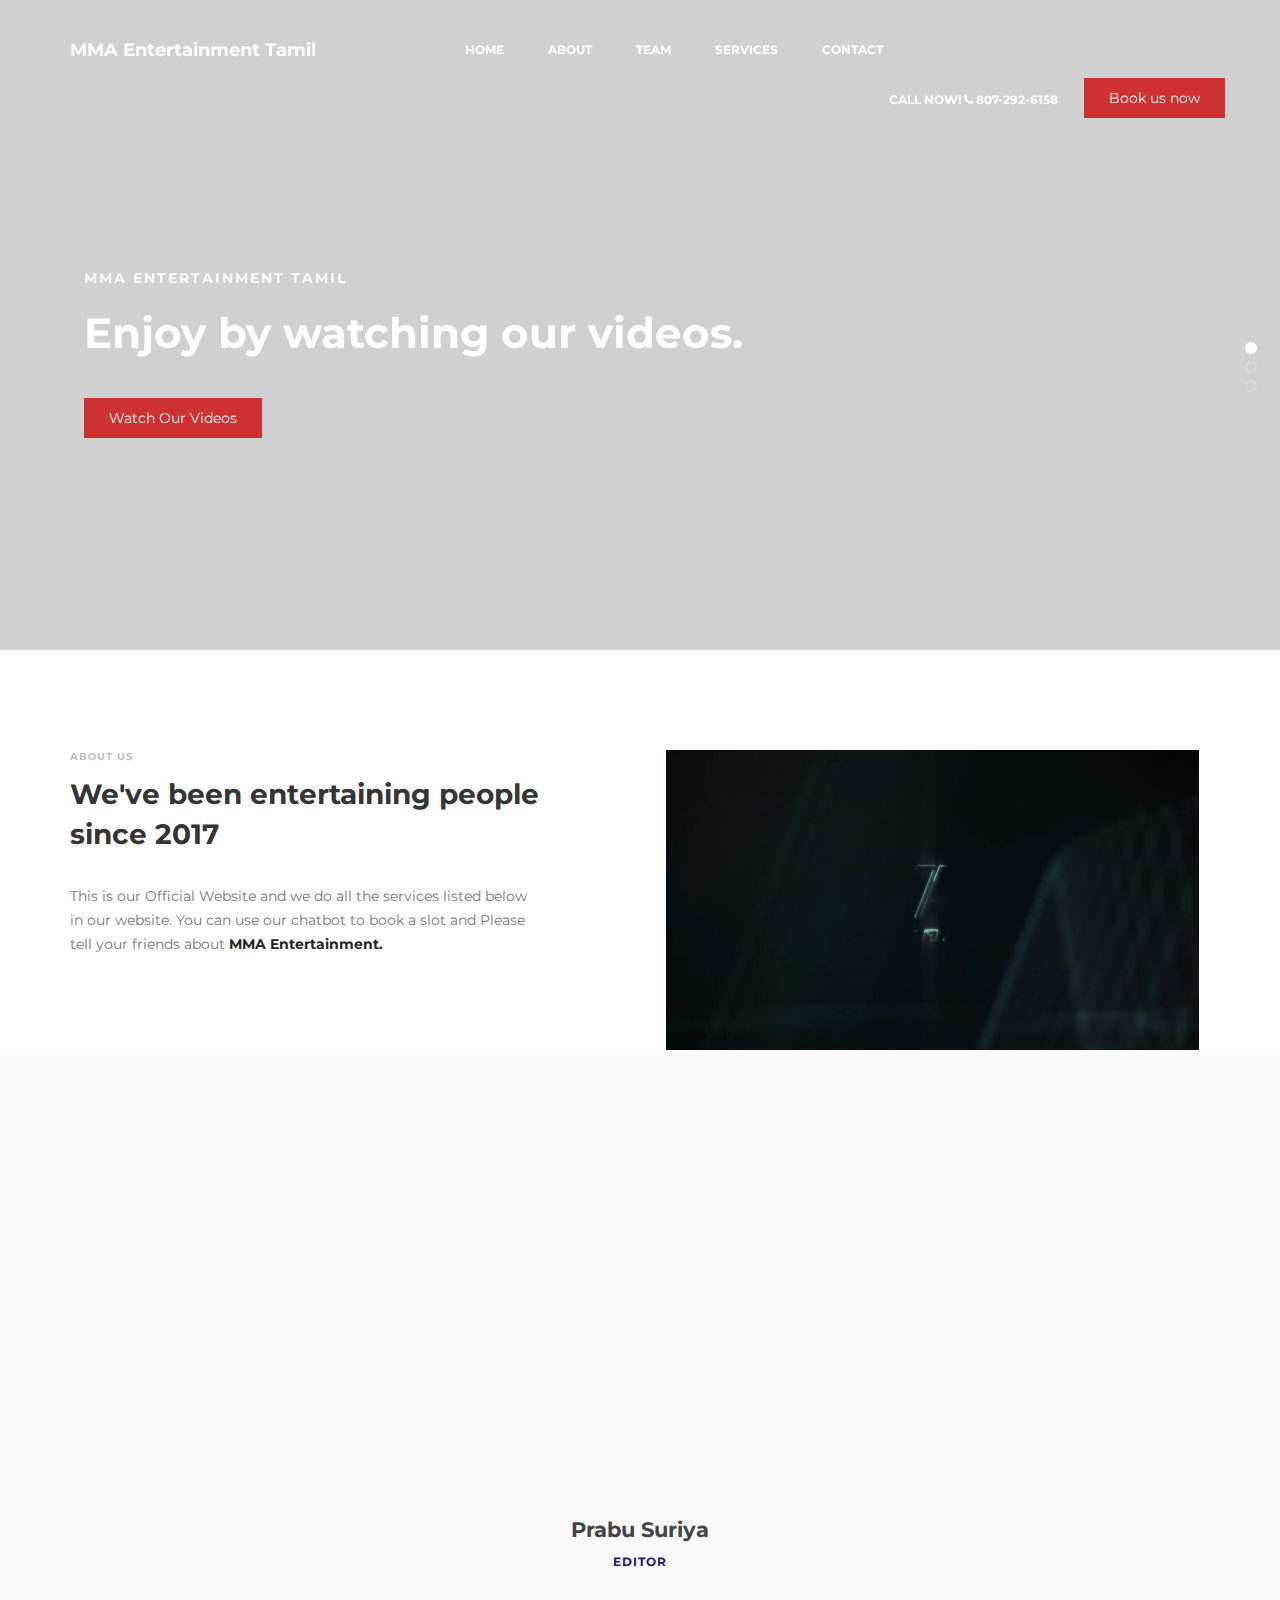
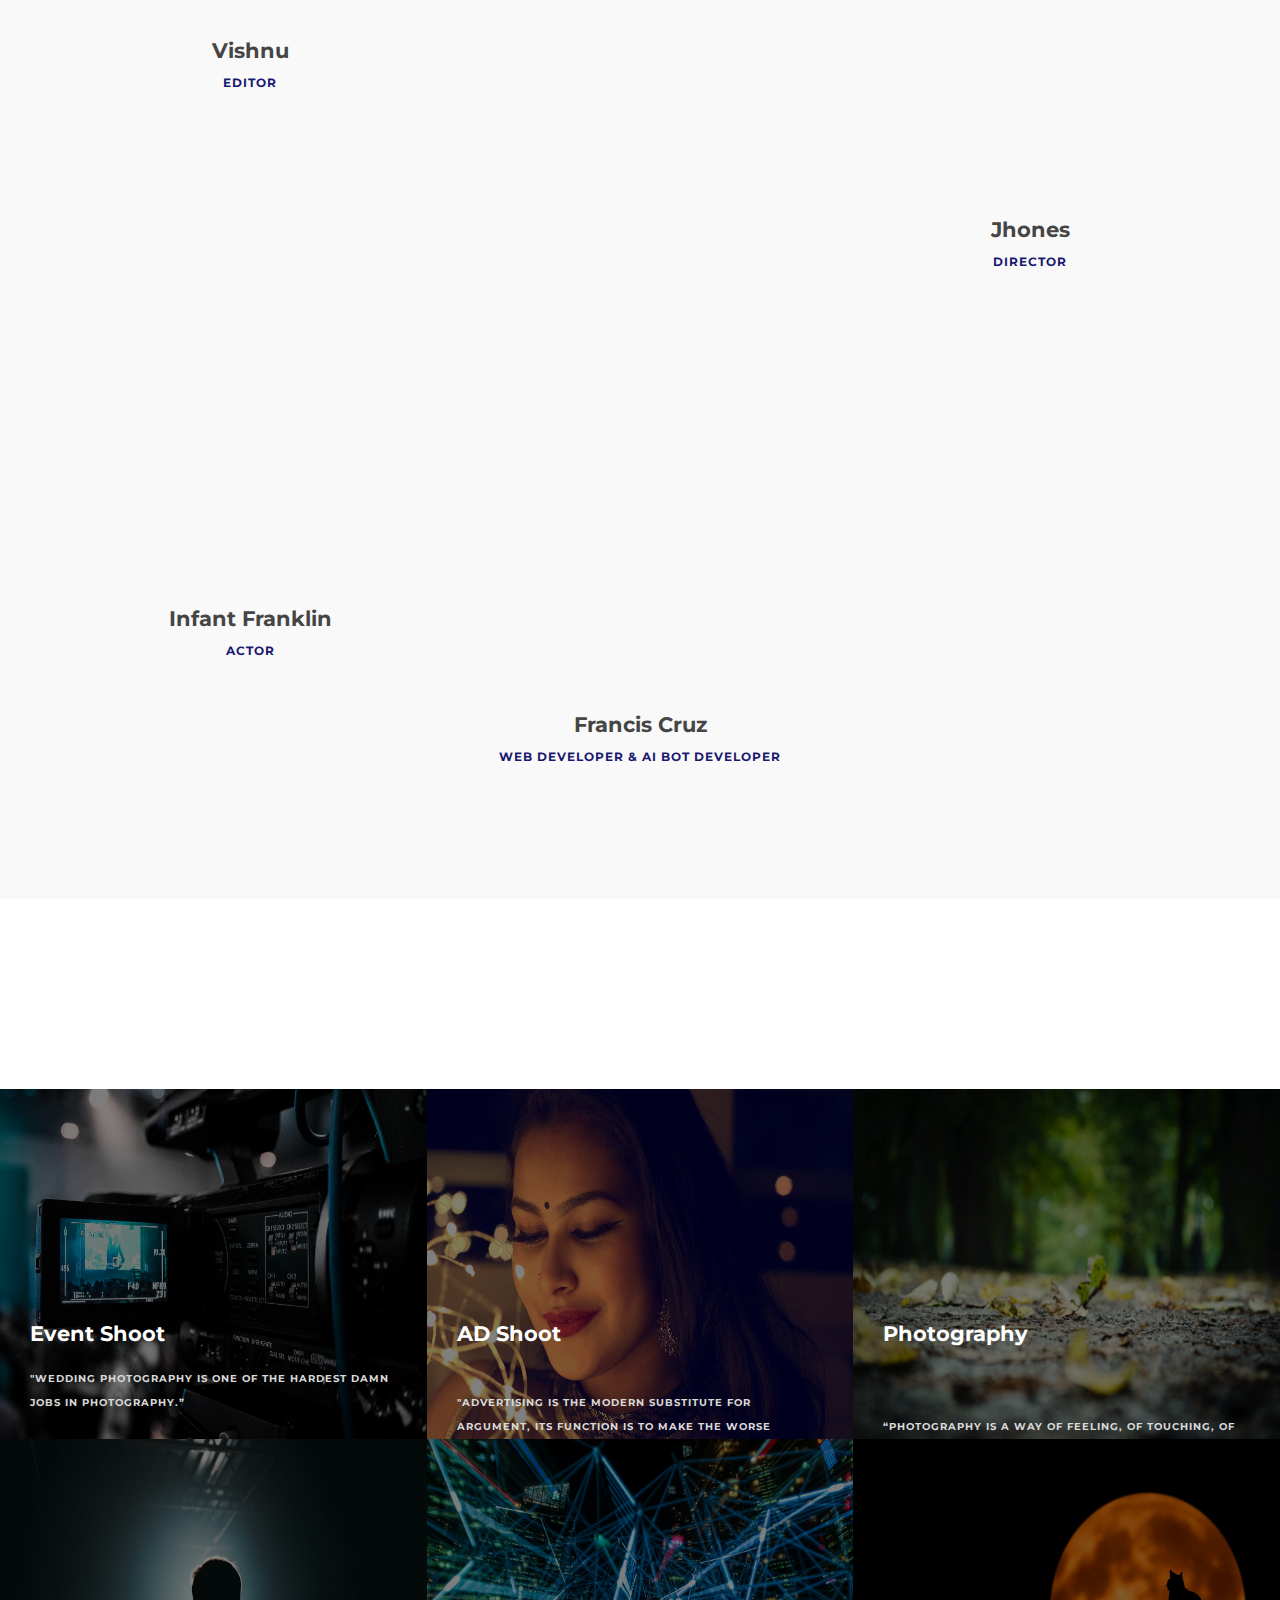
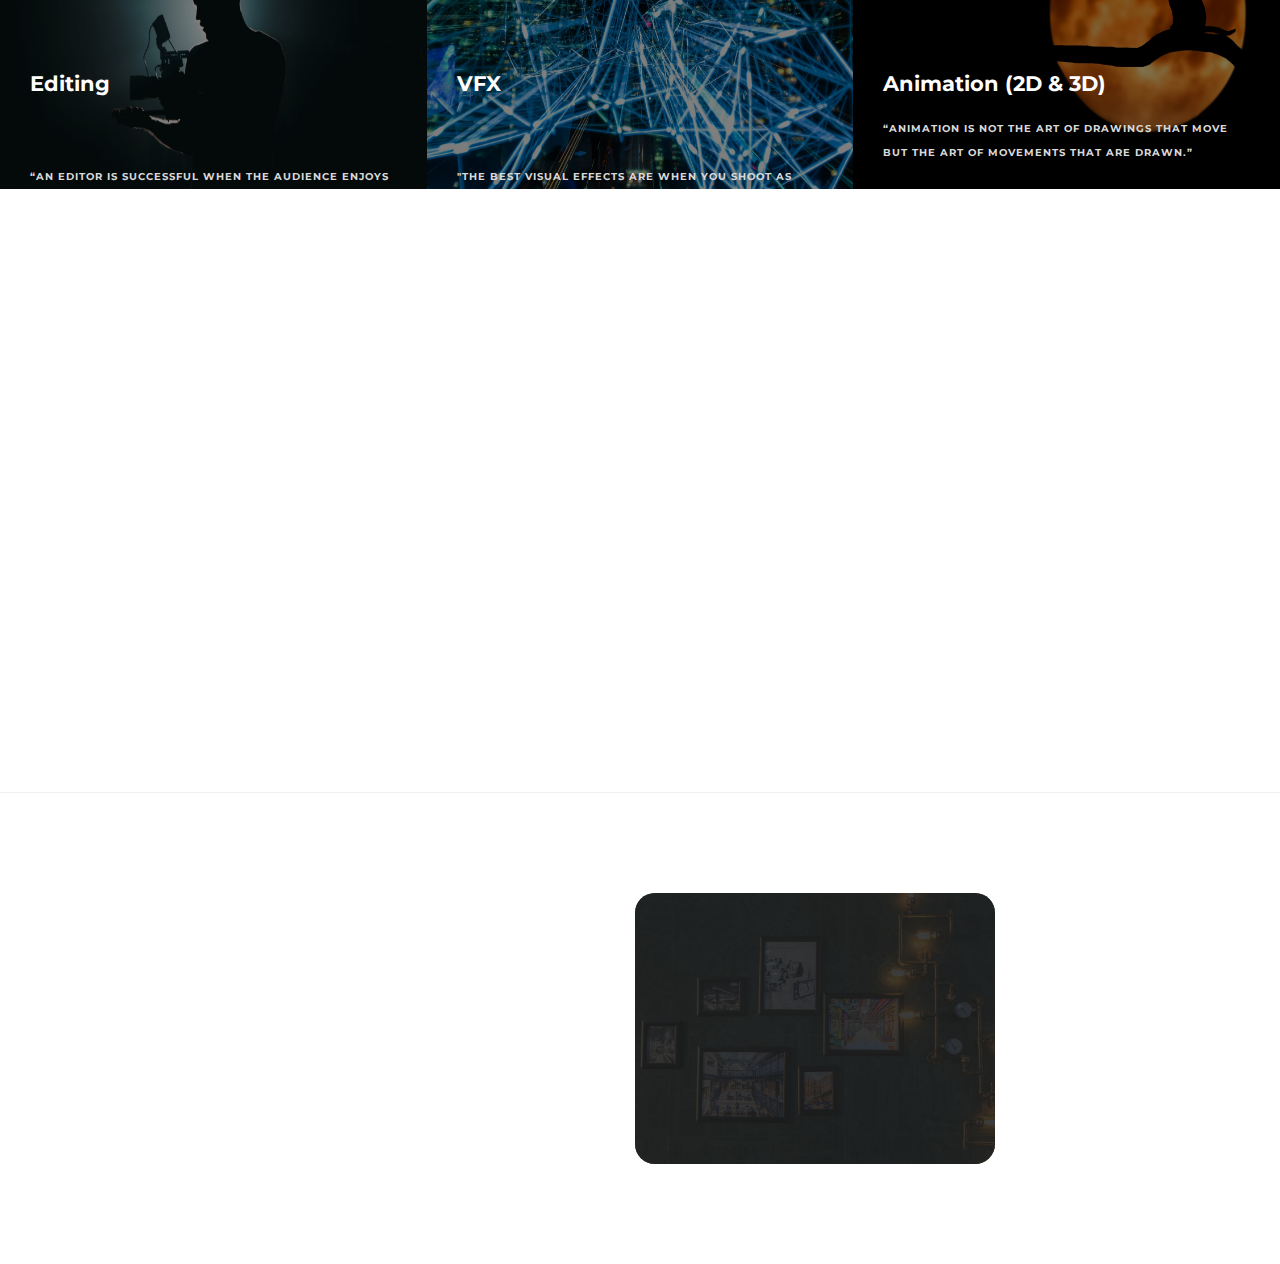
==== commit fafa27e9: "Made some changes" ====
--- a/index.html
+++ b/index.html
@@ -544,7 +544,7 @@
                                    <h2 class="wow fadeInUp" data-wow-delay="0.2s"></h2>
                               </div>
                               <address class="wow fadeInUp" data-wow-delay="0.4s">
-                                   <p>Phone: 8072926158 | 9524154649</p>
+                                   <p>Phone: 8072926158 | 9524145649</p>
                                    <p>Email:<a href="mailto:maatunamaranaadi78@gmail.com">MMA Entertainment Tamil</a></p>
                               </address>
                          </div>
--- a/css/templatemo-style.css
+++ b/css/templatemo-style.css
@@ -551,15 +551,15 @@
   }
 
   .menu-thumb img {
-    height: 450px;
+    height: 350px;
     width: 100%;
     filter: brightness(50%);
-    /* transition: 0.5s; */
-  }
-
-  /* .menu-thumb:hover img {
+    transition: 0.5s;
+  }
+
+  .menu-thumb:hover img {
     transform: scale(1.15);
-  } */
+  }
 
   #menu .menu-thumb {
     overflow: hidden;
@@ -640,51 +640,42 @@
       background: url('../images/testimonial-bg.jpg') center center no-repeat;
       background-size: cover;
     }
-
     #testimonial .owl-dots {
       position: relative;
       top: 0;
       right: 0;
       justify-content: center;
     }
-
     #testimonial .owl-theme .owl-dots .owl-dot,
     #testimonial .owl-theme .owl-dots .owl-dot span {
       display: inline-block;
     }
-
     #testimonial .owl-theme .owl-dots .owl-dot span {
       margin: 20px 5px;
     }
-
     #testimonial h2 {
       color: #ffffff;
     }
-
     #testimonial p,
     .tst-author h4,
     .tst-author span {
       display: inline;
     }
-
     #testimonial p {
       color: #d9d9d9;
       font-size: 20px;
       line-height: 35px;
     }
-
     .tst-author {
       margin-top: 20px;
     }
-
     .tst-author h4,
     .tst-author span {
       color: #b2b2b2;
     }
-
     .tst-author span {
       margin-left: 5px;
-    } */
+    }*/ 
 
 
 
@@ -996,7 +987,7 @@
     }
 
     .menu-thumb .menu-info {
-      top: 30%;
+      top: 0%;
     }
   }
 
